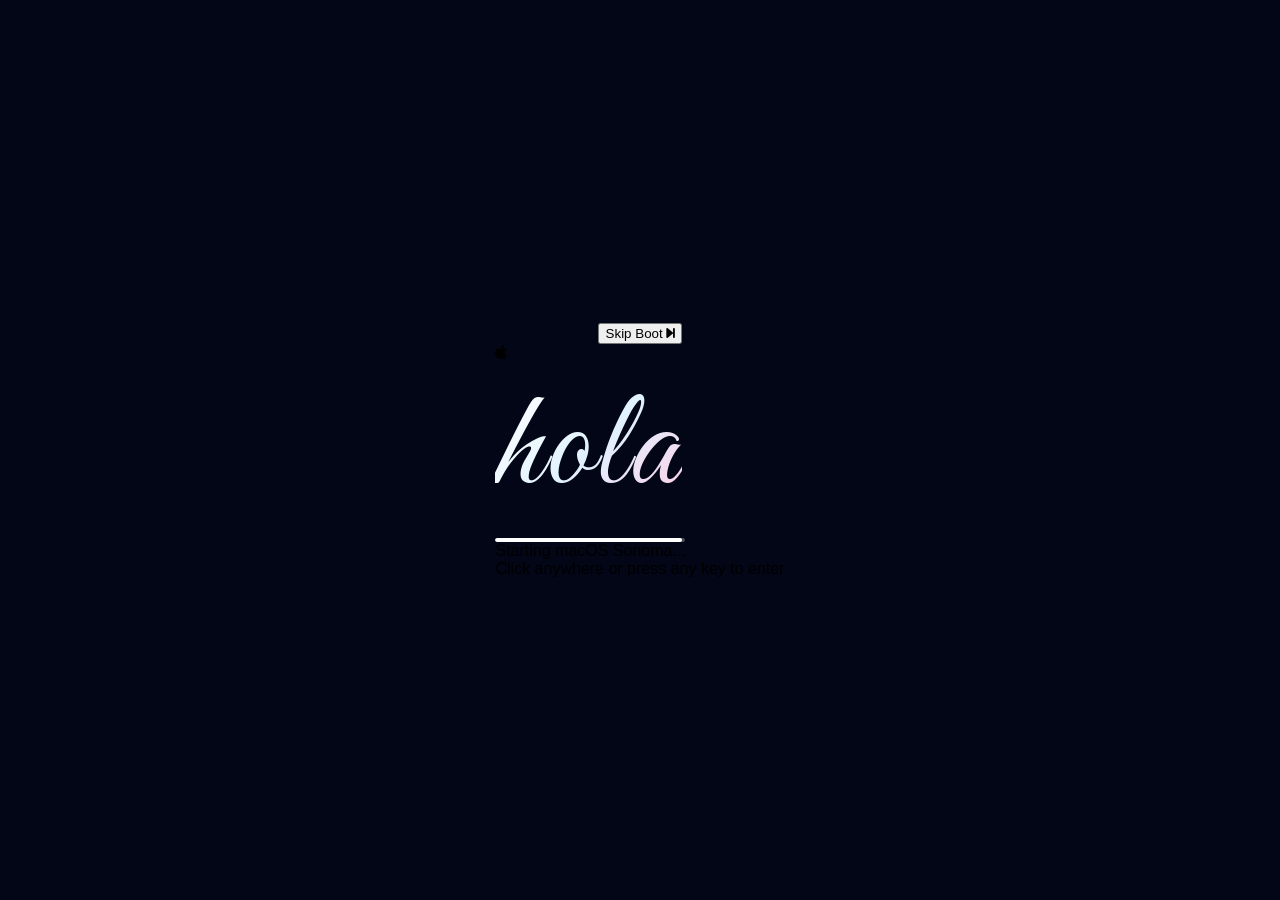
==== Apple_Web_Os.html @ 3bf28794 "Half Work Done" ====
<!DOCTYPE html>

<html lang="en"><head>
<meta charset="utf-8"/>
<meta content="width=device-width, initial-scale=1" name="viewport"/>
<title>macOS Sonoma Desktop</title>
<script src="https://cdn.tailwindcss.com?plugins=forms,container-queries"></script>
<link href="https://cdnjs.cloudflare.com/ajax/libs/font-awesome/6.4.0/css/all.min.css" rel="stylesheet"/>
<style>
    @import url('https://fonts.googleapis.com/css2?family=Dancing+Script:wght@700&family=Great+Vibes&family=Playball&family=SF+Pro+Display:wght@200;300;400;500;600;700&family=JetBrains+Mono:wght@400;500;600&display=swap');

    :root {
      --font-system: -apple-system, BlinkMacSystemFont, "SF Pro Display", "SF Pro Text", "Helvetica Neue", sans-serif;
    }

    * {
      box-sizing: border-box;
      user-select: none;
      -webkit-user-select: none;
    }

    body {
      margin: 0;
      padding: 0;
      width: 100vw;
      height: 100vh;
      overflow: hidden;
      font-family: var(--font-system);
      position: relative;
      background-color: #1a4d2e;
    }

    /* Sonoma Vibrant Wallpaper Background */
    .wallpaper {
      position: absolute;
      inset: 0;
      background: radial-gradient(circle at 75% 20%, #7b88fa 0%, transparent 45%),
                  radial-gradient(circle at 35% 35%, #f43f5e 0%, transparent 45%),
                  radial-gradient(circle at 20% 70%, #84cc16 0%, transparent 55%),
                  radial-gradient(circle at 60% 80%, #15803d 0%, transparent 50%),
                  radial-gradient(circle at 80% 50%, #38bdf8 0%, transparent 40%),
                  linear-gradient(135deg, #22c55e 0%, #166534 50%, #0f172a 100%);
      background-size: 150% 150%;
      animation: ambientFlow 25s ease infinite alternate;
      z-index: 0;
    }

    .wallpaper-mesh {
      position: absolute;
      inset: 0;
      background: radial-gradient(ellipse at 30% 90%, rgba(34, 197, 94, 0.7) 0%, transparent 60%),
                  radial-gradient(ellipse at 70% 85%, rgba(21, 128, 61, 0.9) 0%, transparent 60%),
                  radial-gradient(ellipse at 50% 40%, rgba(244, 63, 94, 0.45) 0%, transparent 50%),
                  radial-gradient(ellipse at 80% 25%, rgba(99, 102, 241, 0.6) 0%, transparent 50%);
      filter: blur(40px);
      z-index: 1;
    }

    @keyframes ambientFlow {
      0% { background-position: 0% 0%; }
      50% { background-position: 50% 100%; }
      100% { background-position: 100% 50%; }
    }

    /* ==========================================================================
       BOOT SEQUENCE & HELLO SCREEN
       ========================================================================== */
    .boot-overlay {
      position: fixed;
      inset: 0;
      z-index: 99999;
      display: flex;
      flex-direction: column;
      align-items: center;
      justify-content: center;
      background: #020617;
      transition: opacity 1.2s cubic-bezier(0.16, 1, 0.3, 1), transform 1.2s cubic-bezier(0.16, 1, 0.3, 1), filter 1.2s ease;
    }

    .boot-overlay.fade-out {
      opacity: 0;
      transform: scale(1.08);
      filter: blur(20px);
      pointer-events: none;
    }

    /* Cursive Hello Calligraphy */
    .cursive-hello {
      font-family: 'Great Vibes', 'Dancing Script', cursive;
      font-size: clamp(4.5rem, 11vw, 9rem);
      letter-spacing: 0.02em;
      background: linear-gradient(135deg, #ffffff 10%, #e0f2fe 50%, #fbcfe8 90%);
      -webkit-background-clip: text;
      -webkit-text-fill-color: transparent;
      filter: drop-shadow(0 15px 35px rgba(0,0,0,0.55)) drop-shadow(0 0 45px rgba(255,255,255,0.45));
      opacity: 0;
      transform: scale(0.92) translateY(10px);
      animation: helloDrawIn 1.1s cubic-bezier(0.16, 1, 0.3, 1) forwards;
      display: inline-block;
      user-select: none;
    }

    @keyframes helloDrawIn {
      0% {
        opacity: 0;
        transform: scale(0.88) translateY(24px);
        filter: blur(12px) drop-shadow(0 0 10px rgba(255,255,255,0.2));
      }
      100% {
        opacity: 1;
        transform: scale(1) translateY(0);
        filter: blur(0px) drop-shadow(0 15px 35px rgba(0,0,0,0.55)) drop-shadow(0 0 35px rgba(255,255,255,0.35));
      }
    }

    .hello-fade-cycle {
      animation: helloChange 0.6s cubic-bezier(0.16, 1, 0.3, 1) forwards;
    }

    @keyframes helloChange {
      0% { opacity: 0; transform: translateY(12px) scale(0.95); filter: blur(6px); }
      100% { opacity: 1; transform: translateY(0) scale(1); filter: blur(0); }
    }

    /* Boot Progress Indicator */
    .boot-progress-track {
      width: 190px;
      height: 4px;
      background: rgba(255, 255, 255, 0.2);
      border-radius: 9999px;
      overflow: hidden;
      position: relative;
    }

    .boot-progress-bar {
      height: 100%;
      width: 0%;
      background: #ffffff;
      border-radius: 9999px;
      box-shadow: 0 0 10px rgba(255,255,255,0.8);
      transition: width 0.25s linear;
    }

    /* ==========================================================================
       macOS SONOMA LOCK SCREEN
       ========================================================================== */
    .lockscreen-overlay {
      position: fixed;
      inset: 0;
      z-index: 90000;
      display: flex;
      flex-direction: column;
      align-items: center;
      justify-content: space-between;
      padding: 5vh 2rem 4vh 2rem;
      backdrop-filter: blur(28px) saturate(160%);
      -webkit-backdrop-filter: blur(28px) saturate(160%);
      background: rgba(10, 15, 25, 0.35);
      transition: opacity 0.8s cubic-bezier(0.16, 1, 0.3, 1), transform 0.85s cubic-bezier(0.16, 1, 0.3, 1), filter 0.8s ease;
    }

    .lockscreen-overlay.unlocked {
      opacity: 0;
      transform: scale(1.12);
      filter: blur(30px);
      pointer-events: none;
    }

    .lock-time {
      font-size: clamp(4.5rem, 9vw, 8rem);
      font-weight: 200;
      line-height: 1;
      letter-spacing: -0.04em;
      color: rgba(255, 255, 255, 0.98);
      text-shadow: 0 8px 30px rgba(0, 0, 0, 0.35);
    }

    .lock-date {
      font-size: clamp(1rem, 2vw, 1.4rem);
      font-weight: 500;
      color: rgba(255, 255, 255, 0.9);
      letter-spacing: -0.01em;
      text-shadow: 0 4px 18px rgba(0, 0, 0, 0.4);
      margin-top: 0.25rem;
    }

    .lock-avatar-ring {
      width: 88px;
      height: 88px;
      border-radius: 50%;
      padding: 3px;
      background: linear-gradient(135deg, rgba(255,255,255,0.7), rgba(255,255,255,0.1));
      box-shadow: 0 16px 36px rgba(0,0,0,0.45);
    }

    .lock-input-box {
      background: rgba(255, 255, 255, 0.22);
      border: 1px solid rgba(255, 255, 255, 0.35);
      backdrop-filter: blur(20px);
      -webkit-backdrop-filter: blur(20px);
      box-shadow: inset 0 1px 1px rgba(255,255,255,0.3), 0 10px 25px rgba(0,0,0,0.25);
    }

    @keyframes lockShake {
      0%, 100% { transform: translateX(0); }
      20%, 60% { transform: translateX(-10px); }
      40%, 80% { transform: translateX(10px); }
    }
    .shake-animation {
      animation: lockShake 0.45s ease-in-out;
    }

    /* Menu Bar */
    .menubar {
      position: absolute;
      top: 0;
      left: 0;
      right: 0;
      height: 28px;
      background: rgba(255, 255, 255, 0.15);
      backdrop-filter: blur(25px) saturate(180%);
      -webkit-backdrop-filter: blur(25px) saturate(180%);
      border-bottom: 0.5px solid rgba(255, 255, 255, 0.2);
      display: flex;
      align-items: center;
      justify-content: space-between;
      padding: 0 14px;
      font-size: 13px;
      font-weight: 500;
      color: rgba(255, 255, 255, 0.95);
      text-shadow: 0 1px 2px rgba(0, 0, 0, 0.35);
      z-index: 1000;
    }

    .menu-item {
      padding: 2px 8px;
      border-radius: 4px;
      cursor: default;
      transition: background 0.15s ease;
      position: relative;
    }

    .menu-item:hover, .menu-item.active {
      background: rgba(255, 255, 255, 0.25);
    }

    /* Apple Dropdown Menus */
    .mac-menu-dropdown {
      position: absolute;
      top: 28px;
      left: 0;
      min-width: 220px;
      background: rgba(45, 52, 60, 0.85);
      backdrop-filter: blur(40px) saturate(210%);
      -webkit-backdrop-filter: blur(40px) saturate(210%);
      border: 0.5px solid rgba(255, 255, 255, 0.22);
      box-shadow: 0 18px 38px rgba(0, 0, 0, 0.45), 0 0 0 1px rgba(0, 0, 0, 0.2);
      border-radius: 8px;
      padding: 5px;
      z-index: 1100;
      color: #fff;
      display: none;
      animation: menuFade 0.15s cubic-bezier(0.16, 1, 0.3, 1);
    }

    @keyframes menuFade {
      from { opacity: 0; transform: translateY(-4px); }
      to { opacity: 1; transform: translateY(0); }
    }

    .menu-row {
      display: flex;
      align-items: center;
      justify-content: space-between;
      padding: 4px 10px;
      border-radius: 5px;
      font-size: 13px;
      cursor: default;
      color: rgba(255, 255, 255, 0.92);
      font-weight: 400;
      transition: background 0.1s ease;
    }

    .menu-row:hover {
      background: #007aff;
      color: #ffffff;
    }

    .menu-row.disabled {
      color: rgba(255, 255, 255, 0.35);
      pointer-events: none;
    }

    .menu-separator {
      height: 1px;
      background: rgba(255, 255, 255, 0.12);
      margin: 4px 6px;
    }

    .menu-shortcut {
      font-size: 11.5px;
      opacity: 0.65;
      letter-spacing: 0.5px;
    }

    /* Popover Panels (Wi-Fi, Control Center) */
    .mac-popover {
      position: absolute;
      top: 34px;
      right: 12px;
      background: rgba(36, 42, 50, 0.88);
      backdrop-filter: blur(45px) saturate(220%);
      -webkit-backdrop-filter: blur(45px) saturate(220%);
      border: 0.5px solid rgba(255, 255, 255, 0.25);
      border-radius: 14px;
      box-shadow: 0 24px 50px rgba(0, 0, 0, 0.5), 0 0 0 1px rgba(0, 0, 0, 0.2);
      z-index: 1100;
      display: none;
      animation: popoverDrop 0.18s cubic-bezier(0.16, 1, 0.3, 1);
    }

    @keyframes popoverDrop {
      from { opacity: 0; transform: translateY(-8px) scale(0.98); }
      to { opacity: 1; transform: translateY(0) scale(1); }
    }

    /* Wi-Fi Pulse wave */
    @keyframes wifiWave {
      0% { opacity: 0.3; }
      50% { opacity: 1; }
      100% { opacity: 0.3; }
    }
    .wifi-anim-pulse {
      animation: wifiWave 1.6s ease-in-out infinite;
    }

    /* ==========================================================================
       PHYSICS DOCK & MAGNIFICATION
       ========================================================================== */
    .dock-container {
      position: absolute;
      bottom: 12px;
      left: 50%;
      transform: translateX(-50%);
      z-index: 900;
      display: flex;
      align-items: flex-end;
    }

    .dock {
      display: flex;
      align-items: flex-end;
      gap: 10px;
      padding: 8px 12px;
      background: rgba(255, 255, 255, 0.22);
      backdrop-filter: blur(35px) saturate(200%);
      -webkit-backdrop-filter: blur(35px) saturate(200%);
      border: 1px solid rgba(255, 255, 255, 0.35);
      border-radius: 22px;
      box-shadow: 0 20px 45px rgba(0, 0, 0, 0.35),
                  inset 0 0.5px 0.5px rgba(255, 255, 255, 0.6);
      transition: padding 0.2s cubic-bezier(0.2, 0.8, 0.2, 1);
    }

    .dock-divider {
      width: 1px;
      height: 44px;
      background: rgba(255, 255, 255, 0.25);
      margin: 0 4px;
      align-self: center;
      transition: height 0.15s ease;
    }

    .dock-item {
      position: relative;
      width: 50px;
      height: 50px;
      border-radius: 12px;
      cursor: pointer;
      display: flex;
      flex-direction: column;
      align-items: center;
      justify-content: center;
      transform-origin: bottom center;
      will-change: transform, width, height;
      transition: transform 0.14s cubic-bezier(0.25, 1, 0.5, 1), margin 0.14s cubic-bezier(0.25, 1, 0.5, 1);
    }

    .dock-icon {
      width: 100%;
      height: 100%;
      border-radius: 13px;
      display: flex;
      align-items: center;
      justify-content: center;
      box-shadow: 0 6px 16px rgba(0, 0, 0, 0.24);
      font-size: 24px;
      color: white;
      position: relative;
      overflow: hidden;
      pointer-events: none;
    }

    .dock-dot {
      position: absolute;
      bottom: -6px;
      left: 50%;
      transform: translateX(-50%);
      width: 4px;
      height: 4px;
      border-radius: 50%;
      background: rgba(255, 255, 255, 0.95);
      box-shadow: 0 0 4px rgba(255,255,255,0.8);
      transition: opacity 0.2s ease, transform 0.2s ease;
    }

    /* Floating Tooltip Pill */
    .dock-tooltip {
      position: absolute;
      top: -38px;
      left: 50%;
      transform: translateX(-50%) translateY(4px);
      background: rgba(25, 28, 34, 0.88);
      backdrop-filter: blur(14px);
      -webkit-backdrop-filter: blur(14px);
      border: 0.5px solid rgba(255, 255, 255, 0.22);
      color: rgba(255, 255, 255, 0.95);
      font-size: 11.5px;
      font-weight: 500;
      padding: 4px 10px;
      border-radius: 8px;
      white-space: nowrap;
      pointer-events: none;
      opacity: 0;
      transition: opacity 0.16s cubic-bezier(0.16, 1, 0.3, 1), transform 0.16s cubic-bezier(0.16, 1, 0.3, 1);
      box-shadow: 0 8px 18px rgba(0,0,0,0.35);
      z-index: 1000;
    }

    .dock-tooltip::after {
      content: '';
      position: absolute;
      bottom: -4px;
      left: 50%;
      transform: translateX(-50%) rotate(45deg);
      width: 7px;
      height: 7px;
      background: rgba(25, 28, 34, 0.88);
      border-right: 0.5px solid rgba(255, 255, 255, 0.22);
      border-bottom: 0.5px solid rgba(255, 255, 255, 0.22);
    }

    .dock-item:hover .dock-tooltip {
      opacity: 1;
      transform: translateX(-50%) translateY(0);
    }

    /* App bouncing on dock click */
    @keyframes dockBounce {
      0%, 100% { transform: translateY(0); }
      50% { transform: translateY(-24px); }
    }
    .bouncing {
      animation: dockBounce 0.6s cubic-bezier(0.28, 0.84, 0.42, 1) infinite !important;
    }

    /* ==========================================================================
       LIFECYCLE ANIMATED macOS WINDOWS
       ========================================================================== */
    .mac-window {
      position: absolute;
      border-radius: 12px;
      overflow: hidden;
      box-shadow: 0 25px 50px -12px rgba(0, 0, 0, 0.55),
                  0 0 0 1px rgba(255, 255, 255, 0.15);
      backdrop-filter: blur(35px) saturate(190%);
      -webkit-backdrop-filter: blur(35px) saturate(190%);
      z-index: 10;
      transform-origin: center center;
      transition: transform 0.32s cubic-bezier(0.16, 1, 0.3, 1),
                  opacity 0.25s cubic-bezier(0.16, 1, 0.3, 1),
                  top 0.35s cubic-bezier(0.16, 1, 0.3, 1),
                  left 0.35s cubic-bezier(0.16, 1, 0.3, 1),
                  width 0.35s cubic-bezier(0.16, 1, 0.3, 1),
                  height 0.35s cubic-bezier(0.16, 1, 0.3, 1),
                  border-radius 0.3s ease,
                  box-shadow 0.2s ease;
    }

    .mac-window.active-window {
      box-shadow: 0 32px 70px -8px rgba(0, 0, 0, 0.72),
                  0 0 0 1px rgba(255, 255, 255, 0.26);
      z-index: 50;
    }

    /* Window lifecycle state classes */
    .win-opening {
      animation: winOpenScale 0.34s cubic-bezier(0.16, 1, 0.3, 1) forwards;
    }

    @keyframes winOpenScale {
      0% {
        opacity: 0;
        transform: scale(0.85) translateY(18px);
      }
      100% {
        opacity: 1;
        transform: scale(1) translateY(0);
      }
    }

    .win-closing {
      animation: winCloseSnap 0.22s cubic-bezier(0.4, 0, 0.2, 1) forwards;
    }

    @keyframes winCloseSnap {
      0% {
        opacity: 1;
        transform: scale(1);
      }
      100% {
        opacity: 0;
        transform: scale(0.88) translateY(12px);
      }
    }

    /* Genie / scale minimize transition */
    .win-minimizing {
      pointer-events: none;
      transition: transform 0.4s cubic-bezier(0.2, 0.9, 0.2, 1), opacity 0.35s ease !important;
      transform: translateY(280px) scale(0.08) !important;
      opacity: 0 !important;
    }

    .win-unminimizing {
      animation: winUnminimize 0.38s cubic-bezier(0.16, 1, 0.3, 1) forwards;
    }

    @keyframes winUnminimize {
      0% {
        opacity: 0;
        transform: translateY(180px) scale(0.4);
      }
      100% {
        opacity: 1;
        transform: translateY(0) scale(1);
      }
    }

    .window-header {
      height: 38px;
      background: rgba(36, 41, 46, 0.78);
      backdrop-filter: blur(20px);
      display: flex;
      align-items: center;
      padding: 0 14px;
      position: relative;
      cursor: move;
      border-bottom: 1px solid rgba(255, 255, 255, 0.08);
    }

    .window-controls {
      display: flex;
      gap: 7px;
      z-index: 2;
    }

    .win-btn {
      width: 12px;
      height: 12px;
      border-radius: 50%;
      display: flex;
      align-items: center;
      justify-content: center;
      font-size: 8px;
      color: rgba(0, 0, 0, 0.6);
      cursor: pointer;
      transition: transform 0.12s ease;
    }

    .win-btn:active {
      transform: scale(0.9);
    }

    .win-close { background: #ff5f56; border: 0.5px solid #e0443e; }
    .win-min { background: #ffbd2e; border: 0.5px solid #dea123; }
    .win-max { background: #27c93f; border: 0.5px solid #1aab29; }

    .win-title {
      position: absolute;
      inset: 0;
      display: flex;
      align-items: center;
      justify-content: center;
      font-size: 13px;
      font-weight: 500;
      color: rgba(255, 255, 255, 0.85);
      pointer-events: none;
    }

    /* Terminal Body */
    .terminal-body {
      background: rgba(18, 20, 24, 0.94);
      font-family: 'JetBrains Mono', monospace;
      color: #38bdf8;
      padding: 16px;
      height: calc(100% - 38px);
      overflow-y: auto;
      font-size: 13px;
      line-height: 1.5;
    }

    /* Finder Specific Styling */
    .finder-sidebar-item {
      display: flex;
      align-items: center;
      gap: 8px;
      padding: 5px 8px;
      border-radius: 6px;
      font-size: 12.5px;
      color: rgba(255, 255, 255, 0.8);
      cursor: pointer;
      transition: all 0.12s ease;
    }
    .finder-sidebar-item:hover {
      background: rgba(255, 255, 255, 0.1);
      color: #fff;
    }
    .finder-sidebar-item.active {
      background: rgba(0, 122, 255, 0.85);
      color: #ffffff;
      font-weight: 500;
    }

    .finder-file-item {
      display: flex;
      flex-direction: column;
      align-items: center;
      justify-content: center;
      padding: 10px 8px;
      border-radius: 8px;
      cursor: pointer;
      text-align: center;
      transition: background 0.15s ease;
    }
    .finder-file-item:hover {
      background: rgba(255, 255, 255, 0.08);
    }
    .finder-file-item.selected {
      background: rgba(0, 122, 255, 0.4);
      border: 1px solid rgba(0, 122, 255, 0.7);
    }

    /* Spotlight Search Overlay */
    .spotlight-backdrop {
      position: fixed;
      inset: 0;
      background: rgba(0, 0, 0, 0.28);
      backdrop-filter: blur(10px);
      -webkit-backdrop-filter: blur(10px);
      z-index: 1200;
      display: none;
      align-items: flex-start;
      justify-content: center;
      padding-top: 14vh;
    }

    .spotlight-window {
      width: 620px;
      background: rgba(30, 36, 44, 0.9);
      backdrop-filter: blur(40px) saturate(200%);
      -webkit-backdrop-filter: blur(40px) saturate(200%);
      border: 0.5px solid rgba(255, 255, 255, 0.25);
      border-radius: 14px;
      box-shadow: 0 35px 70px rgba(0, 0, 0, 0.65), 0 0 0 1px rgba(255, 255, 255, 0.15);
      overflow: hidden;
      animation: spotIn 0.18s cubic-bezier(0.16, 1, 0.3, 1);
    }

    @keyframes spotIn {
      from { opacity: 0; transform: translateY(-12px) scale(0.98); }
      to { opacity: 1; transform: translateY(0) scale(1); }
    }

    /* Custom App Icons Styling */
    .icon-finder { background: linear-gradient(180deg, #51a6f8 0%, #157bfb 100%); }
    .icon-launchpad { background: linear-gradient(180deg, #5c6270 0%, #2f343f 100%); }
    .icon-safari { background: linear-gradient(180deg, #ffffff 0%, #d8e5f8 100%); color: #007aff; }
    .icon-messages { background: linear-gradient(180deg, #5fe371 0%, #34c759 100%); }
    .icon-mail { background: linear-gradient(180deg, #44a4f8 0%, #107df9 100%); }
    .icon-maps { background: linear-gradient(180deg, #fffae0 0%, #cadbf7 100%); color: #22c55e; }
    .icon-photos { background: radial-gradient(circle, #ffe169, #ff5c77, #aa5eff); }
    .icon-facetime { background: linear-gradient(180deg, #4ed366 0%, #28b849 100%); }
    .icon-calendar { background: white; color: #ff3b30; }
    .icon-notes { background: linear-gradient(180deg, #fff7c2 0%, #fbd550 100%); color: #856404; }
    .icon-terminal { background: linear-gradient(180deg, #2b2b2b 0%, #141414 100%); border: 1px solid #444; }
    .icon-music { background: linear-gradient(180deg, #fc5b75 0%, #ea2649 100%); }
    .icon-settings { background: linear-gradient(180deg, #8a8d91 0%, #5d6166 100%); }
    .icon-trash { background: rgba(255, 255, 255, 0.4); backdrop-filter: blur(10px); color: #333; }
  </style>
</head>
<body onclick="closeAllDropdowns(event)">
<!-- ========================================================================
     APPLE "HELLO" CURSIVE BOOT SCREEN
     ======================================================================== -->
<div class="boot-overlay" id="bootScreen" onclick="progressBootImmediately()">
<!-- Mesh backdrop inside boot screen -->
<div class="absolute inset-0 bg-gradient-to-tr from-emerald-950 via-slate-950 to-blue-950 opacity-90"></div>
<div class="absolute inset-0 bg-[radial-gradient(circle_at_center,rgba(56,189,248,0.15),transparent_70%)]"></div>
<!-- Top Skip Boot action button -->
<button class="absolute top-8 right-8 z-20 px-3.5 py-1.5 rounded-full bg-white/10 hover:bg-white/20 backdrop-blur-md text-white/80 hover:text-white text-xs font-medium border border-white/15 transition flex items-center gap-1.5" onclick="skipBootSequence(event)">
<span>Skip Boot</span>
<i class="fa-solid fa-forward-step text-[11px]"></i>
</button>
<div class="relative z-10 flex flex-col items-center justify-center text-center px-6 max-w-xl">
<!-- Apple Logo -->
<div class="text-white/90 text-4xl mb-4 transition-transform hover:scale-105 duration-300">
<i class="fa-brands fa-apple"></i>
</div>
<!-- Animated Multilingual Cursive Hello Text -->
<div class="h-36 flex items-center justify-center">
<span class="cursive-hello" id="cursiveGreeting">hello</span>
</div>
<!-- Boot Progress Indicator -->
<div class="mt-8 flex flex-col items-center">
<div class="boot-progress-track mb-3">
<div class="boot-progress-bar" id="bootProgressBar"></div>
</div>
<div class="text-white/40 text-xs font-mono tracking-widest uppercase flex items-center gap-1.5" id="bootStatusText">
<span class="inline-block w-1.5 h-1.5 rounded-full bg-emerald-400 animate-pulse"></span>
        Starting macOS Sonoma...
      </div>
<div class="text-white/30 text-[11px] mt-2 tracking-tight">Click anywhere or press any key to enter</div>
</div>
</div>
</div>
<!-- ========================================================================
     AUTHENTIC macOS SONOMA LOCK & LOGIN SCREEN
     ======================================================================== -->
<div class="lockscreen-overlay" id="lockScreen" onclick="focusLockInput()">
<!-- Top Lock Screen Clock -->
<div class="flex flex-col items-center mt-6">
<div class="lock-time" id="lockClock">9:41</div>
<div class="lock-date" id="lockDate">Tuesday, September 12</div>
</div>
<!-- Center User Login Avatar & Password Box -->
<div class="flex flex-col items-center mb-8" onclick="event.stopPropagation()">
<div class="lock-avatar-ring mb-3.5 relative group cursor-pointer" onclick="shakeLockScreen()">
<img alt="User Avatar" class="w-full h-full rounded-full object-cover shadow-inner" src="https://lh3.googleusercontent.com/aida-public/[base64]"/>
<div class="absolute inset-0 rounded-full bg-black/10 group-hover:bg-transparent transition"></div>
</div>
<h1 class="text-white font-medium text-lg tracking-tight mb-3 drop-shadow-md">Pamarthi Avinash</h1>
<!-- Password input pill -->
<div class="lock-input-box relative flex items-center rounded-full px-3 py-1.5 w-56 transition-all duration-200" id="lockInputContainer">
<input autocomplete="off" class="bg-transparent text-white text-xs font-medium placeholder-white/50 border-none outline-none focus:ring-0 w-full pl-1 caret-white" id="lockPasswordInput" onkeydown="handleLockInputKey(event)" placeholder="Enter Password" type="password"/>
<button aria-label="Unlock macOS" class="w-6 h-6 rounded-full bg-white/30 hover:bg-white/50 active:scale-95 flex items-center justify-center text-white transition ml-1" id="unlockButton" onclick="attemptUnlock()">
<i class="fa-solid fa-arrow-right text-[10px]"></i>
</button>
</div>
<p class="text-white/40 text-[11px] mt-2 font-normal">Press Return or click arrow to log in</p>
</div>
<!-- Bottom Quick Actions: Sleep, Restart, Shut Down -->
<div class="flex items-center gap-10 pb-4 text-white/70 text-xs">
<div class="flex flex-col items-center gap-1 cursor-pointer hover:text-white transition group" onclick="sleepMac()">
<div class="w-9 h-9 rounded-full bg-black/25 group-hover:bg-black/40 flex items-center justify-center text-sm border border-white/10">
<i class="fa-solid fa-moon"></i>
</div>
<span class="text-[11px]">Sleep</span>
</div>
<div class="flex flex-col items-center gap-1 cursor-pointer hover:text-white transition group" onclick="rebootSequence()">
<div class="w-9 h-9 rounded-full bg-black/25 group-hover:bg-black/40 flex items-center justify-center text-sm border border-white/10">
<i class="fa-solid fa-rotate-right"></i>
</div>
<span class="text-[11px]">Restart</span>
</div>
<div class="flex flex-col items-center gap-1 cursor-pointer hover:text-white transition group" onclick="shutdownMac()">
<div class="w-9 h-9 rounded-full bg-black/25 group-hover:bg-black/40 flex items-center justify-center text-sm border border-white/10">
<i class="fa-solid fa-power-off"></i>
</div>
<span class="text-[11px]">Shut Down</span>
</div>
</div>
</div>
<!-- Animated Dynamic Sonoma Wallpaper -->
<div class="wallpaper"></div>
<div class="wallpaper-mesh"></div>
<!-- Top macOS Menu Bar -->
<header class="menubar" id="topMenuBar">
<div class="flex items-center gap-0.5 relative">
<!-- Apple Menu -->
<div class="menu-item text-white text-[14px] font-semibold px-2" onclick="toggleMenu(event, 'appleDropdown')">
<i class="fa-brands fa-apple"></i>
<!-- Dropdown -->
<div class="mac-menu-dropdown" id="appleDropdown">
<div class="menu-row" onclick="openAboutModal(event)">
<span>About This Mac</span>
</div>
<div class="menu-separator"></div>
<div class="menu-row">
<span>System Settings...</span>
<span class="menu-shortcut">⌘,</span>
</div>
<div class="menu-row">
<span>App Store...</span>
<span class="menu-shortcut">5 updates</span>
</div>
<div class="menu-separator"></div>
<div class="menu-row">
<span>Recent Items</span>
<span class="menu-shortcut">▶</span>
</div>
<div class="menu-separator"></div>
<div class="menu-row">
<span>Force Quit Finder</span>
<span class="menu-shortcut">⌥⌘⎋</span>
</div>
<div class="menu-separator"></div>
<div class="menu-row" onclick="sleepMac()">
<span>Sleep</span>
</div>
<div class="menu-row" onclick="rebootSequence()">
<span>Restart...</span>
</div>
<div class="menu-row" onclick="shutdownMac()">
<span>Shut Down...</span>
</div>
<div class="menu-separator"></div>
<div class="menu-row" onclick="lockDesktop()">
<span>Lock Screen</span>
<span class="menu-shortcut">^⌘Q</span>
</div>
</div>
</div>
<!-- App Name (Finder) -->
<div class="menu-item font-semibold" onclick="toggleMenu(event, 'finderDropdown')">
<span id="activeAppName">Finder</span>
<!-- Finder Menu -->
<div class="mac-menu-dropdown" id="finderDropdown">
<div class="menu-row" onclick="openAboutModal(event)">
<span>About Finder</span>
</div>
<div class="menu-separator"></div>
<div class="menu-row" onclick="openFinderWindow(event)">
<span>Open Finder Window</span>
<span class="menu-shortcut">⌘N</span>
</div>
<div class="menu-row">
<span>Settings...</span>
<span class="menu-shortcut">⌘,</span>
</div>
<div class="menu-separator"></div>
<div class="menu-row">
<span>Empty Trash...</span>
<span class="menu-shortcut">⇧⌘⌫</span>
</div>
<div class="menu-separator"></div>
<div class="menu-row">
<span>Hide Finder</span>
<span class="menu-shortcut">⌘H</span>
</div>
<div class="menu-row">
<span>Hide Others</span>
<span class="menu-shortcut">⌥⌘H</span>
</div>
</div>
</div>
<!-- File -->
<div class="menu-item" onclick="toggleMenu(event, 'fileDropdown')">
        File
        <div class="mac-menu-dropdown" id="fileDropdown">
<div class="menu-row" onclick="openFinderWindow(event)">
<span>New Finder Window</span>
<span class="menu-shortcut">⌘N</span>
</div>
<div class="menu-row" onclick="createBrowserFile('folder')">
<span>New Folder</span>
<span class="menu-shortcut">⇧⌘N</span>
</div>
<div class="menu-row">
<span>New Smart Folder</span>
<span class="menu-shortcut">⌥⌘N</span>
</div>
<div class="menu-row">
<span>New Tab</span>
<span class="menu-shortcut">⌘T</span>
</div>
<div class="menu-row">
<span>Open</span>
<span class="menu-shortcut">⌘O</span>
</div>
<div class="menu-separator"></div>
<div class="menu-row disabled">
<span>Close Window</span>
<span class="menu-shortcut">⌘W</span>
</div>
<div class="menu-row">
<span>Get Info</span>
<span class="menu-shortcut">⌘I</span>
</div>
</div>
</div>
<!-- Edit -->
<div class="menu-item" onclick="toggleMenu(event, 'editDropdown')">
        Edit
        <div class="mac-menu-dropdown" id="editDropdown">
<div class="menu-row disabled">
<span>Undo</span>
<span class="menu-shortcut">⌘Z</span>
</div>
<div class="menu-row disabled">
<span>Redo</span>
<span class="menu-shortcut">⇧⌘Z</span>
</div>
<div class="menu-separator"></div>
<div class="menu-row">
<span>Cut</span>
<span class="menu-shortcut">⌘X</span>
</div>
<div class="menu-row">
<span>Copy</span>
<span class="menu-shortcut">⌘C</span>
</div>
<div class="menu-row">
<span>Paste</span>
<span class="menu-shortcut">⌘V</span>
</div>
<div class="menu-row">
<span>Select All</span>
<span class="menu-shortcut">⌘A</span>
</div>
</div>
</div>
<!-- View -->
<div class="menu-item" onclick="toggleMenu(event, 'viewDropdown')">
        View
        <div class="mac-menu-dropdown" id="viewDropdown">
<div class="menu-row" onclick="setFinderView('icons')">
<span>as Icons</span>
<span class="menu-shortcut">⌘1</span>
</div>
<div class="menu-row" onclick="setFinderView('list')">
<span>as List</span>
<span class="menu-shortcut">⌘2</span>
</div>
<div class="menu-row">
<span>as Columns</span>
<span class="menu-shortcut">⌘3</span>
</div>
<div class="menu-row">
<span>as Gallery</span>
<span class="menu-shortcut">⌘4</span>
</div>
<div class="menu-separator"></div>
<div class="menu-row">
<span>Show Path Bar</span>
</div>
<div class="menu-row">
<span>Show Status Bar</span>
</div>
<div class="menu-separator"></div>
<div class="menu-row" onclick="toggleWallpaperHue()">
<span>Switch Wallpaper Hue</span>
<span class="menu-shortcut">^H</span>
</div>
</div>
</div>
<!-- Go -->
<div class="menu-item" onclick="toggleMenu(event, 'goDropdown')">
        Go
        <div class="mac-menu-dropdown" id="goDropdown">
<div class="menu-row" onclick="navigateFinderCategory('recents')">
<span>Recents</span>
<span class="menu-shortcut">⇧⌘F</span>
</div>
<div class="menu-row" onclick="navigateFinderCategory('documents')">
<span>Documents</span>
<span class="menu-shortcut">⇧⌘O</span>
</div>
<div class="menu-row" onclick="navigateFinderCategory('desktop')">
<span>Desktop</span>
<span class="menu-shortcut">⇧⌘D</span>
</div>
<div class="menu-row" onclick="navigateFinderCategory('downloads')">
<span>Downloads</span>
<span class="menu-shortcut">⌥⌘L</span>
</div>
<div class="menu-row" onclick="navigateFinderCategory('applications')">
<span>Applications</span>
<span class="menu-shortcut">⇧⌘A</span>
</div>
<div class="menu-row" onclick="navigateFinderCategory('airdrop')">
<span>AirDrop</span>
<span class="menu-shortcut">⇧⌘R</span>
</div>
<div class="menu-separator"></div>
<div class="menu-row" onclick="toggleApp('terminalWindow')">
<span>Utilities (Terminal)</span>
<span class="menu-shortcut">⇧⌘U</span>
</div>
</div>
</div>
<!-- Window -->
<div class="menu-item" onclick="toggleMenu(event, 'windowDropdown')">
        Window
        <div class="mac-menu-dropdown" id="windowDropdown">
<div class="menu-row" onclick="minimizeActiveWindow()">
<span>Minimize</span>
<span class="menu-shortcut">⌘M</span>
</div>
<div class="menu-row" onclick="maximizeActiveWindow()">
<span>Zoom</span>
</div>
<div class="menu-separator"></div>
<div class="menu-row" onclick="bringToFront('finderExplorerWindow')">
<span>Finder — Explorer</span>
</div>
<div class="menu-row" onclick="bringToFront('terminalWindow')">
<span>Terminal — zsh</span>
</div>
</div>
</div>
<!-- Help -->
<div class="menu-item" onclick="toggleMenu(event, 'helpDropdown')">
        Help
        <div class="mac-menu-dropdown" id="helpDropdown">
<div class="px-2 py-1.5">
<input class="w-full bg-white/10 border border-white/20 rounded px-2 py-1 text-xs outline-none text-white placeholder-white/50" placeholder="Search Help" type="text"/>
</div>
<div class="menu-separator"></div>
<div class="menu-row" onclick="showHelpInTerminal()">
<span>macOS Help Guide</span>
</div>
</div>
</div>
</div>
<!-- Right Menu Bar Status Icons -->
<div class="flex items-center gap-3">
<!-- Battery Status -->
<div class="flex items-center gap-1.5 cursor-pointer menu-item py-1" title="Battery: 94% (Power Adapter)">
<i class="fa-solid fa-battery-three-quarters text-[13px] text-white/90"></i>
<span class="text-[11px] font-medium hidden sm:inline">94%</span>
</div>
<!-- Wi-Fi Status with Animation & Popover Toggle -->
<div class="flex items-center gap-2 cursor-pointer menu-item py-1" id="wifiMenuBtn" onclick="toggleWifiPopover(event)" title="Wi-Fi: Connected to Apple_5G_Ultra">
<i class="fa-solid fa-wifi text-[12px] wifi-anim-pulse text-emerald-300"></i>
</div>
<!-- Spotlight Search Trigger Icon -->
<div class="flex items-center gap-2 cursor-pointer menu-item py-1" onclick="toggleSpotlight(event)" title="Spotlight Search (⌘+K)">
<i class="fa-solid fa-magnifying-glass text-[12px]"></i>
</div>
<!-- Control Center Icon -->
<div class="flex items-center gap-2 cursor-pointer menu-item py-1" id="controlCenterBtn" onclick="toggleControlCenter(event)" title="Control Center">
<svg class="w-3.5 h-3.5 fill-current" viewbox="0 0 24 24">
<path d="M4 6h16a1 1 0 0 0 0-2H4a1 1 0 0 0 0 2zm0 7h16a1 1 0 0 0 0-2H4a1 1 0 0 0 0 2zm0 7h16a1 1 0 0 0 0-2H4a1 1 0 0 0 0 2z"></path>
</svg>
</div>
<!-- Live Clock -->
<div class="menu-item text-[12px] tracking-tight font-medium cursor-pointer" id="liveClock" onclick="lockDesktop()">
        Tue Sep 12 9:41 AM
      </div>
</div>
</header>
<!-- Wi-Fi Frosted Glass Popover -->
<div class="mac-popover w-[320px] p-3 text-white" id="wifiPopover" onclick="event.stopPropagation()">
<div class="flex items-center justify-between pb-2 mb-2 border-b border-white/10">
<div class="flex items-center gap-2">
<div class="w-7 h-7 rounded-full bg-blue-500/80 flex items-center justify-center text-white text-xs">
<i class="fa-solid fa-wifi"></i>
</div>
<div>
<div class="text-xs font-semibold leading-tight">Wi-Fi</div>
<div class="text-[10px] text-emerald-400 font-medium flex items-center gap-1">
<span class="w-1.5 h-1.5 rounded-full bg-emerald-400 animate-ping"></span>
            Connected
          </div>
</div>
</div>
<!-- Toggle Switch -->
<label class="relative inline-flex items-center cursor-pointer">
<input checked="" class="sr-only peer" id="wifiPowerToggle" onchange="toggleWifiPower(this)" type="checkbox"/>
<div class="w-8 h-4 bg-white/20 peer-focus:outline-none rounded-full peer peer-checked:after:translate-x-full peer-checked:after:border-white after:content-[''] after:absolute after:top-[2px] after:left-[2px] after:bg-white after:rounded-full after:h-3 after:w-3.5 after:transition-all peer-checked:bg-blue-500"></div>
</label>
</div>
<!-- Connected Network Box -->
<div id="wifiNetworkContent">
<div class="text-[11px] font-semibold text-white/50 uppercase tracking-wider px-1 mb-1">Known Network</div>
<div class="flex items-center justify-between p-2 rounded-lg bg-white/10 hover:bg-white/15 cursor-pointer transition">
<div class="flex items-center gap-2.5">
<div class="text-blue-400 text-sm"><i class="fa-solid fa-check"></i></div>
<div>
<div class="text-xs font-medium text-white flex items-center gap-1.5">
<span id="currentWifiSsid">Apple_Park_5G_Campus</span>
<i class="fa-solid fa-lock text-[9px] text-white/40"></i>
</div>
<div class="text-[10px] text-white/60">IP: 192.168.1.104 · 866 Mbps</div>
</div>
</div>
<div class="flex items-center gap-1 text-emerald-400">
<span class="inline-block w-1 h-2 bg-emerald-400 rounded-sm"></span>
<span class="inline-block w-1 h-3 bg-emerald-400 rounded-sm"></span>
<span class="inline-block w-1 h-4 bg-emerald-400 rounded-sm"></span>
</div>
</div>
<!-- Other Networks -->
<div class="flex items-center justify-between text-[11px] font-semibold text-white/50 uppercase tracking-wider px-1 mt-3 mb-1">
<span>Other Networks</span>
<span class="text-[10px] text-blue-400 cursor-pointer hover:underline" onclick="scanWifiNetworks()">
<i class="fa-solid fa-arrows-rotate text-[9px]" id="wifiRefreshIcon"></i> Refresh
        </span>
</div>
<div class="space-y-1 max-h-[160px] overflow-y-auto pr-0.5" id="availableNetworksList">
<div class="flex items-center justify-between p-2 rounded-lg hover:bg-white/10 cursor-pointer transition" onclick="switchNetwork('Starbucks_Guest_HighSpeed')">
<div class="flex items-center gap-2">
<i class="fa-solid fa-wifi text-xs text-white/60"></i>
<span class="text-xs text-white/90">Starbucks_Guest_HighSpeed</span>
</div>
<div class="flex items-center gap-1 text-white/40">
<span class="inline-block w-1 h-2 bg-white/70 rounded-sm"></span>
<span class="inline-block w-1 h-3 bg-white/70 rounded-sm"></span>
<span class="inline-block w-1 h-4 bg-white/20 rounded-sm"></span>
</div>
</div>
<div class="flex items-center justify-between p-2 rounded-lg hover:bg-white/10 cursor-pointer transition" onclick="switchNetwork('Studio_Audio_Production')">
<div class="flex items-center gap-2">
<i class="fa-solid fa-wifi text-xs text-white/60"></i>
<span class="text-xs text-white/90">Studio_Audio_Production</span>
<i class="fa-solid fa-lock text-[9px] text-white/40"></i>
</div>
<div class="flex items-center gap-1 text-white/40">
<span class="inline-block w-1 h-2 bg-white/70 rounded-sm"></span>
<span class="inline-block w-1 h-3 bg-white/70 rounded-sm"></span>
<span class="inline-block w-1 h-4 bg-white/70 rounded-sm"></span>
</div>
</div>
<div class="flex items-center justify-between p-2 rounded-lg hover:bg-white/10 cursor-pointer transition" onclick="switchNetwork('iPhone (Personal Hotspot)')">
<div class="flex items-center gap-2">
<i class="fa-solid fa-link text-xs text-white/60"></i>
<span class="text-xs text-white/90">Avinash's iPhone Hotspot</span>
</div>
<span class="text-[10px] text-emerald-400 font-mono">5G</span>
</div>
</div>
<div class="pt-2 mt-2 border-t border-white/10 flex justify-between items-center text-[11px] text-white/70 px-1">
<span class="hover:text-white cursor-pointer" onclick="alert('Opening Wi-Fi Network Preferences...')">Network Settings...</span>
<span class="text-[10px] text-white/40">WPA3 Personal</span>
</div>
</div>
</div>
<!-- Control Center Popover -->
<div class="mac-popover w-[300px] p-3 text-white" id="controlCenterPopover" onclick="event.stopPropagation()">
<div class="grid grid-cols-2 gap-2 mb-2">
<div class="bg-white/10 rounded-xl p-2.5 flex items-center gap-3 cursor-pointer hover:bg-white/15" onclick="toggleWifiPopover(event)">
<div class="w-8 h-8 rounded-full bg-blue-500 flex items-center justify-center text-white"><i class="fa-solid fa-wifi"></i></div>
<div>
<div class="text-xs font-semibold">Wi-Fi</div>
<div class="text-[10px] text-white/60">Connected</div>
</div>
</div>
<div class="bg-white/10 rounded-xl p-2.5 flex items-center gap-3 cursor-pointer hover:bg-white/15" onclick="toggleBluetoothState(this)">
<div class="w-8 h-8 rounded-full bg-blue-500 flex items-center justify-center text-white" id="btIcon"><i class="fa-brands fa-bluetooth-b"></i></div>
<div>
<div class="text-xs font-semibold">Bluetooth</div>
<div class="text-[10px] text-white/60" id="btState">AirPods Pro</div>
</div>
</div>
</div>
<!-- Brightness & Sound sliders -->
<div class="bg-white/10 rounded-xl p-3 space-y-3">
<div>
<div class="flex justify-between text-[11px] text-white/70 mb-1">
<span>Display Brightness</span>
<i class="fa-solid fa-sun text-xs"></i>
</div>
<input class="w-full accent-white cursor-pointer h-1.5 bg-white/20 rounded-lg" max="100" min="30" type="range" value="95"/>
</div>
<div>
<div class="flex justify-between text-[11px] text-white/70 mb-1">
<span>Sound Volume</span>
<i class="fa-solid fa-volume-high text-xs"></i>
</div>
<input class="w-full accent-white cursor-pointer h-1.5 bg-white/20 rounded-lg" max="100" min="0" type="range" value="75"/>
</div>
</div>
</div>
<!-- Spotlight Search Modal Overlay -->
<div class="spotlight-backdrop" id="spotlightOverlay" onclick="closeSpotlight(event)">
<div class="spotlight-window" onclick="event.stopPropagation()">
<div class="flex items-center px-4 py-3.5 border-b border-white/10">
<i class="fa-solid fa-magnifying-glass text-slate-400 text-lg mr-3"></i>
<input autocomplete="off" class="w-full bg-transparent text-lg text-white font-light placeholder-slate-400 outline-none border-none focus:ring-0" id="spotlightInput" oninput="handleSpotlightSearch(this.value)" placeholder="Spotlight Search" type="text"/>
<span class="text-[11px] text-white/40 border border-white/20 px-1.5 py-0.5 rounded ml-2">ESC</span>
</div>
<!-- Quick Results / Suggestions -->
<div class="p-2 max-h-[380px] overflow-y-auto" id="spotlightResults">
<div class="text-[11px] font-semibold text-white/40 uppercase tracking-wider px-3 py-1.5">Top Hits &amp; Applications</div>
<div class="spot-item flex items-center justify-between p-2 rounded-lg hover:bg-blue-600/80 cursor-pointer group transition" onclick="spotlightLaunch('terminal')">
<div class="flex items-center gap-3">
<div class="w-8 h-8 rounded-lg bg-zinc-900 border border-zinc-700 flex items-center justify-center text-emerald-400 text-sm font-mono font-bold">&gt;_</div>
<div>
<div class="text-sm font-medium text-white group-hover:text-white">Terminal</div>
<div class="text-[11px] text-white/50 group-hover:text-white/80">Developer Shell &amp; Utilities</div>
</div>
</div>
<span class="text-xs text-white/40 group-hover:text-white/90">Press ↵</span>
</div>
<div class="spot-item flex items-center justify-between p-2 rounded-lg hover:bg-blue-600/80 cursor-pointer group transition" onclick="spotlightLaunch('finder')">
<div class="flex items-center gap-3">
<div class="w-8 h-8 rounded-lg bg-blue-600 flex items-center justify-center text-white text-sm"><i class="fa-regular fa-folder-open"></i></div>
<div>
<div class="text-sm font-medium text-white group-hover:text-white">Finder File Explorer</div>
<div class="text-[11px] text-white/50 group-hover:text-white/80">Browse Projects, Documents &amp; Downloads</div>
</div>
</div>
<span class="text-xs text-white/40 group-hover:text-white/90">App</span>
</div>
<div class="spot-item flex items-center justify-between p-2 rounded-lg hover:bg-blue-600/80 cursor-pointer group transition" onclick="spotlightLaunch('safari')">
<div class="flex items-center gap-3">
<div class="w-8 h-8 rounded-lg bg-gradient-to-tr from-sky-400 to-blue-500 flex items-center justify-center text-white text-sm"><i class="fa-regular fa-compass"></i></div>
<div>
<div class="text-sm font-medium text-white group-hover:text-white">Safari Web Browser</div>
<div class="text-[11px] text-white/50 group-hover:text-white/80">Surf the web with WebKit</div>
</div>
</div>
<span class="text-xs text-white/40 group-hover:text-white/90">App</span>
</div>
<div class="text-[11px] font-semibold text-white/40 uppercase tracking-wider px-3 py-1.5 mt-2">Calculations &amp; Actions</div>
<div class="spot-item flex items-center justify-between p-2 rounded-lg hover:bg-blue-600/80 cursor-pointer group transition" onclick="spotlightLaunch('theme')">
<div class="flex items-center gap-3">
<div class="w-8 h-8 rounded-lg bg-amber-500 flex items-center justify-center text-white text-sm"><i class="fa-solid fa-palette"></i></div>
<div>
<div class="text-sm font-medium text-white group-hover:text-white">Toggle Dynamic Wallpaper Mood</div>
<div class="text-[11px] text-white/50 group-hover:text-white/80">System Theme / Lighting effect</div>
</div>
</div>
<span class="text-xs text-white/40 group-hover:text-white/90">Action</span>
</div>
</div>
</div>
</div>
<!-- Interactive Finder / File Explorer Window -->
<div class="mac-window w-[760px] h-[480px] left-[20%] top-[14%]" id="finderExplorerWindow" onclick="bringToFront('finderExplorerWindow')">
<div class="window-header flex items-center justify-between" id="finderHeader">
<div class="window-controls">
<div class="win-btn win-close" onclick="closeWindow('finderExplorerWindow')" title="Close">
<i class="fa-solid fa-xmark opacity-0 hover:opacity-100 text-[7px]"></i>
</div>
<div class="win-btn win-min" onclick="minimizeWindow('finderExplorerWindow')" title="Minimize">
<i class="fa-solid fa-minus opacity-0 hover:opacity-100 text-[7px]"></i>
</div>
<div class="win-btn win-max" onclick="maximizeWindow('finderExplorerWindow')" title="Maximize">
<i class="fa-solid fa-expand opacity-0 hover:opacity-100 text-[6px]"></i>
</div>
</div>
<!-- Navigation & View Toggles -->
<div class="flex items-center gap-4 text-white/80 text-xs">
<div class="flex items-center gap-1.5">
<button class="w-6 h-6 rounded bg-white/10 hover:bg-white/20 flex items-center justify-center" onclick="finderHistoryBack()" title="Back"><i class="fa-solid fa-chevron-left text-[10px]"></i></button>
<button class="w-6 h-6 rounded bg-white/10 hover:bg-white/20 flex items-center justify-center" onclick="finderHistoryForward()" title="Forward"><i class="fa-solid fa-chevron-right text-[10px]"></i></button>
</div>
<span class="font-semibold text-white/90 tracking-wide text-xs" id="finderPathTitle">Desktop</span>
<!-- View mode buttons -->
<div class="flex items-center bg-black/30 rounded-md p-0.5 border border-white/10">
<button class="px-2 py-0.5 rounded text-white text-[11px] bg-white/20" id="viewBtnIcons" onclick="setFinderView('icons')"><i class="fa-solid fa-grip"></i></button>
<button class="px-2 py-0.5 rounded text-white/60 hover:text-white text-[11px]" id="viewBtnList" onclick="setFinderView('list')"><i class="fa-solid fa-list"></i></button>
</div>
</div>
<!-- Finder Search -->
<div class="relative">
<i class="fa-solid fa-magnifying-glass absolute left-2 top-2 text-[10px] text-white/40"></i>
<input class="bg-black/30 text-white text-xs pl-6 pr-2 py-1 rounded-md border border-white/15 outline-none w-28 focus:w-36 transition-all placeholder-white/40" id="finderFilterInput" oninput="filterFinderFiles(this.value)" placeholder="Search" type="text"/>
</div>
</div>
<!-- Explorer Layout: Sidebar + Main Content -->
<div class="flex h-[calc(100%-38px)] bg-slate-900/90 text-white">
<!-- Sidebar -->
<div class="w-48 bg-black/25 backdrop-blur-md border-r border-white/10 p-3 flex flex-col justify-between">
<div class="space-y-4">
<div>
<div class="text-[10px] font-semibold text-white/40 uppercase tracking-wider px-2 mb-1">Favorites</div>
<div class="space-y-0.5">
<div class="finder-sidebar-item" onclick="navigateFinderCategory('airdrop')">
<i class="fa-solid fa-satellite-dish text-blue-400 text-xs w-4"></i> AirDrop
              </div>
<div class="finder-sidebar-item" onclick="navigateFinderCategory('recents')">
<i class="fa-regular fa-clock text-blue-400 text-xs w-4"></i> Recents
              </div>
<div class="finder-sidebar-item" onclick="navigateFinderCategory('applications')">
<i class="fa-solid fa-shapes text-blue-400 text-xs w-4"></i> Applications
              </div>
<div class="finder-sidebar-item active" id="sideDesktop" onclick="navigateFinderCategory('desktop')">
<i class="fa-solid fa-desktop text-blue-400 text-xs w-4"></i> Desktop
              </div>
<div class="finder-sidebar-item" id="sideDocuments" onclick="navigateFinderCategory('documents')">
<i class="fa-regular fa-file-lines text-blue-400 text-xs w-4"></i> Documents
              </div>
<div class="finder-sidebar-item" id="sideDownloads" onclick="navigateFinderCategory('downloads')">
<i class="fa-solid fa-download text-blue-400 text-xs w-4"></i> Downloads
              </div>
</div>
</div>
<div>
<div class="text-[10px] font-semibold text-white/40 uppercase tracking-wider px-2 mb-1">iCloud</div>
<div class="space-y-0.5">
<div class="finder-sidebar-item" onclick="navigateFinderCategory('icloud')">
<i class="fa-solid fa-cloud text-sky-400 text-xs w-4"></i> iCloud Drive
              </div>
</div>
</div>
</div>
<div class="text-[11px] text-white/40 px-2 flex items-center justify-between border-t border-white/10 pt-2">
<span>Storage</span>
<span class="text-white/70 font-mono">412 GB Free</span>
</div>
</div>
<!-- Main Files Workspace -->
<div class="flex-1 flex flex-col bg-slate-900/60 overflow-hidden">
<!-- Status breadcrumb -->
<div class="px-4 py-1.5 bg-black/20 border-b border-white/5 text-[11px] text-white/60 flex items-center justify-between">
<div class="flex items-center gap-1.5" id="breadcrumbNav">
<span>Macintosh HD</span>
<span class="text-white/30">&gt;</span>
<span>Users</span>
<span class="text-white/30">&gt;</span>
<span>avinash</span>
<span class="text-white/30">&gt;</span>
<span class="text-white font-medium" id="bcCurrent">Desktop</span>
</div>
<span class="text-[11px] text-white/50" id="itemCountLabel">6 items</span>
</div>
<!-- Files Container (Grid or List) -->
<div class="flex-1 p-4 overflow-y-auto" id="filesContainer">
<div class="grid grid-cols-4 sm:grid-cols-5 gap-3" id="fileGrid">
<!-- Dynamically populated via JS -->
</div>
</div>
<!-- File Preview Info Bar -->
<div class="px-4 py-1.5 bg-black/30 border-t border-white/10 text-xs text-white/70 flex items-center justify-between" id="fileFooterStatus">
<span id="selectedFileDetail">Select an item to view details</span>
<span class="text-[11px] text-white/40">Liquid Sonoma APFS</span>
</div>
</div>
</div>
</div>
<!-- Interactive Terminal Window (Opened from Dock) -->
<div class="mac-window active-window w-[680px] h-[440px] left-[15%] top-[12%]" id="terminalWindow" onclick="bringToFront('terminalWindow')">
<div class="window-header" id="terminalHeader">
<div class="window-controls">
<div class="win-btn win-close" onclick="closeWindow('terminalWindow')" title="Close">
<i class="fa-solid fa-xmark opacity-0 hover:opacity-100 text-[7px]"></i>
</div>
<div class="win-btn win-min" onclick="minimizeWindow('terminalWindow')" title="Minimize">
<i class="fa-solid fa-minus opacity-0 hover:opacity-100 text-[7px]"></i>
</div>
<div class="win-btn win-max" onclick="maximizeWindow('terminalWindow')" title="Maximize">
<i class="fa-solid fa-expand opacity-0 hover:opacity-100 text-[6px]"></i>
</div>
</div>
<div class="win-title">
<i class="fa-solid fa-terminal text-[11px] mr-2 opacity-60"></i> avinashcreates — zsh — 80×24
      </div>
</div>
<div class="terminal-body" id="termOutput" onclick="document.getElementById('terminalInput').focus()">
<div class="text-gray-400 mb-2 font-mono text-[12px]">Last login: <span id="lastLoginTime">Tue Sep 12 09:41:00</span> on ttys001</div>
<div class="text-emerald-400 font-semibold mb-1">➜  ~ macOS Sonoma Interactive Shell ready.</div>
<div class="text-gray-300 text-[12px] mb-3 leading-relaxed">
        Type <span class="text-yellow-400 font-bold">help</span>, <span class="text-cyan-400">whoami</span>, <span class="text-pink-400">skills</span>, <span class="text-emerald-400">finder</span>, <span class="text-blue-400">wifi</span>, <span class="text-purple-400">lock</span>, <span class="text-red-400">clear</span>, or test desktop features!
      </div>
<div id="commandHistory"></div>
<div class="flex items-center gap-2 mt-1">
<span class="text-emerald-400 font-bold">➜</span>
<span class="text-cyan-400 font-medium">~</span>
<input autocomplete="off" autofocus="" class="bg-transparent border-none outline-none text-white font-mono flex-1 caret-emerald-400 text-[13px]" id="terminalInput" spellcheck="false" type="text"/>
</div>
</div>
</div>
<!-- Interactive About This Mac Modal -->
<div class="mac-window w-[500px] h-[340px] left-[35%] top-[20%] hidden" id="finderWindow" onclick="bringToFront('finderWindow')">
<div class="window-header" id="finderAboutHeader">
<div class="window-controls">
<div class="win-btn win-close" onclick="closeWindow('finderWindow')" title="Close"></div>
<div class="win-btn win-min" onclick="minimizeWindow('finderWindow')" title="Minimize"></div>
<div class="win-btn win-max" onclick="maximizeWindow('finderWindow')"></div>
</div>
<div class="win-title">About This Mac</div>
</div>
<div class="p-6 bg-slate-900/95 text-white flex flex-col items-center justify-center h-[calc(100%-38px)] text-center">
<div class="w-16 h-16 rounded-full bg-gradient-to-tr from-emerald-500 to-sky-400 flex items-center justify-center text-3xl mb-3 shadow-lg shadow-emerald-500/25">
<i class="fa-brands fa-apple"></i>
</div>
<h2 class="text-xl font-bold">macOS Sonoma</h2>
<p class="text-xs text-slate-400 mt-1">Version 14.5 (Liquid Interactive Release)</p>
<div class="mt-4 text-xs text-slate-300 bg-white/5 px-4 py-3 rounded-xl border border-white/10 w-full max-w-[340px] text-left space-y-1.5">
<div class="flex justify-between"><span>Chip</span><span class="font-semibold text-white">Apple M3 Max (16-Core)</span></div>
<div class="flex justify-between"><span>Memory</span><span class="font-semibold text-white">64 GB Unified LPDDR5</span></div>
<div class="flex justify-between"><span>Startup Disk</span><span class="font-semibold text-white">Sonoma APFS Flash</span></div>
<div class="flex justify-between"><span>Display</span><span class="font-semibold text-white">Liquid Retina XDR (120Hz)</span></div>
</div>
</div>
</div>
<!-- Browser-backed app window for Launchpad, Safari, Maps, Calendar, Music, Settings and Trash -->
<div class="mac-window w-[620px] h-[420px] left-[28%] top-[17%] hidden" id="systemAppWindow" onclick="bringToFront('systemAppWindow')">
<div class="window-header" id="systemAppHeader">
<div class="window-controls">
<div class="win-btn win-close" onclick="closeWindow('systemAppWindow')"><i class="fa-solid fa-xmark opacity-0 hover:opacity-100 text-[7px]"></i></div>
<div class="win-btn win-min" onclick="minimizeWindow('systemAppWindow')"><i class="fa-solid fa-minus opacity-0 hover:opacity-100 text-[7px]"></i></div>
<div class="win-btn win-max" onclick="maximizeWindow('systemAppWindow')"><i class="fa-solid fa-expand opacity-0 hover:opacity-100 text-[6px]"></i></div>
</div>
<div class="win-title" id="systemAppTitle">Application</div>
</div>
<div class="h-[calc(100%-38px)] overflow-y-auto bg-slate-900/95 text-white p-5" id="systemAppContent"></div>
</div>
<!-- Bottom macOS Dock with Parabolic Magnification & Floating Tooltips -->
<div class="dock-container">
<div class="dock" id="macosDock">
<!-- Finder -->
<div class="dock-item" data-app="finder" onclick="handleDockClick('finder', 'finderExplorerWindow', event)">
<span class="dock-tooltip">Finder</span>
<div class="dock-icon icon-finder">
<svg class="w-8 h-8 text-white fill-current" viewbox="0 0 24 24">
<path d="M12 2C6.48 2 2 6.48 2 12s4.48 10 10 10 10-4.48 10-10S17.52 2 12 2zm-1 14.5c-2.49 0-4.5-2.01-4.5-4.5S8.51 7.5 11 7.5s4.5 2.01 4.5 4.5-2.01 4.5-4.5 4.5z"></path>
</svg>
</div>
<div class="dock-dot" id="finderDockDot"></div>
</div>
<!-- Launchpad -->
<div class="dock-item" data-app="launchpad" onclick="openRealApp('launchpad', this)">
<span class="dock-tooltip">Launchpad</span>
<div class="dock-icon icon-launchpad">
<i class="fa-solid fa-shapes text-xl text-slate-200"></i>
</div>
</div>
<!-- Safari -->
<div class="dock-item" data-app="safari" onclick="openRealApp('safari', this)">
<span class="dock-tooltip">Safari</span>
<div class="dock-icon icon-safari">
<i class="fa-regular fa-compass text-2xl text-blue-600"></i>
</div>
<div class="dock-dot"></div>
</div>
<!-- Messages -->
<div class="dock-item" data-app="messages" onclick="bounceDockItem(this)">
<span class="dock-tooltip">Messages</span>
<div class="dock-icon icon-messages">
<i class="fa-solid fa-comment text-2xl text-white"></i>
</div>
</div>
<!-- Mail -->
<div class="dock-item" data-app="mail" onclick="bounceDockItem(this)">
<span class="dock-tooltip">Mail</span>
<div class="dock-icon icon-mail">
<i class="fa-solid fa-envelope text-xl text-white"></i>
</div>
</div>
<!-- Maps -->
<div class="dock-item" data-app="maps" onclick="openRealApp('maps', this)">
<span class="dock-tooltip">Maps</span>
<div class="dock-icon icon-maps">
<i class="fa-solid fa-location-dot text-2xl text-emerald-600"></i>
</div>
</div>
<!-- Photos -->
<div class="dock-item" data-app="photos" onclick="bounceDockItem(this)">
<span class="dock-tooltip">Photos</span>
<div class="dock-icon icon-photos">
<i class="fa-solid fa-sun text-2xl text-white"></i>
</div>
</div>
<!-- FaceTime -->
<div class="dock-item" data-app="facetime" onclick="bounceDockItem(this)">
<span class="dock-tooltip">FaceTime</span>
<div class="dock-icon icon-facetime">
<i class="fa-solid fa-video text-xl text-white"></i>
</div>
</div>
<!-- Calendar -->
<div class="dock-item" data-app="calendar" onclick="openRealApp('calendar', this)">
<span class="dock-tooltip">Calendar</span>
<div class="dock-icon icon-calendar flex flex-col items-center justify-center p-1">
<span class="text-[9px] font-bold uppercase text-red-500 tracking-wider">SEP</span>
<span class="text-xl font-bold leading-none text-slate-900" id="dockCalDay">12</span>
</div>
</div>
<!-- Notes -->
<div class="dock-item" data-app="notes" onclick="bounceDockItem(this)">
<span class="dock-tooltip">Notes</span>
<div class="dock-icon icon-notes">
<i class="fa-solid fa-note-sticky text-xl"></i>
</div>
</div>
<!-- Terminal (App) -->
<div class="dock-item" data-app="terminal" onclick="handleDockClick('terminal', 'terminalWindow', event)">
<span class="dock-tooltip">Terminal</span>
<div class="dock-icon icon-terminal">
<span class="text-emerald-400 font-mono text-[14px] font-bold">&gt;_</span>
</div>
<div class="dock-dot"></div>
</div>
<!-- Music -->
<div class="dock-item" data-app="music" onclick="openRealApp('music', this)">
<span class="dock-tooltip">Music</span>
<div class="dock-icon icon-music">
<i class="fa-solid fa-music text-xl text-white"></i>
</div>
</div>
<!-- Settings -->
<div class="dock-item" data-app="settings" onclick="openRealApp('settings', this)">
<span class="dock-tooltip">System Settings</span>
<div class="dock-icon icon-settings">
<i class="fa-solid fa-gear text-2xl text-slate-200"></i>
</div>
</div>
<!-- Dock Divider -->
<div class="dock-divider"></div>
<!-- Downloads Folder -->
<div class="dock-item" data-app="downloads" onclick="navigateFinderCategory('downloads'); openFinderWindow()">
<span class="dock-tooltip">Downloads</span>
<div class="dock-icon bg-gradient-to-tr from-sky-400 to-blue-600">
<i class="fa-solid fa-folder-closed text-2xl text-white"></i>
</div>
</div>
<!-- Trash -->
<div class="dock-item" data-app="trash" onclick="openRealApp('trash', this)">
<span class="dock-tooltip">Trash</span>
<div class="dock-icon icon-trash">
<i class="fa-solid fa-trash-can text-xl text-slate-700"></i>
</div>
</div>
</div>
</div>
<script>
    // =========================================================================
    // BOOT SEQUENCE & MULTILINGUAL "HELLO" SYSTEM
    // =========================================================================
    const HELLO_GREETINGS = [
      "hello",
      "hola",
      "bonjour",
      "ciao",
      "hallo",
      "namaste",
      "konnichiwa"
    ];

    let greetingIdx = 0;
    let bootProgress = 0;
    let bootInterval = null;
    let greetingCycleInterval = null;
    let bootFinished = false;

    function startBootSequence() {
      const elGreeting = document.getElementById('cursiveGreeting');
      const elBar = document.getElementById('bootProgressBar');
      const elStatus = document.getElementById('bootStatusText');

      // Cycle languages gracefully
      greetingCycleInterval = setInterval(() => {
        greetingIdx = (greetingIdx + 1) % HELLO_GREETINGS.length;
        if (elGreeting) {
          elGreeting.classList.remove('hello-fade-cycle');
          void elGreeting.offsetWidth; // trigger reflow
          elGreeting.textContent = HELLO_GREETINGS[greetingIdx];
          elGreeting.classList.add('hello-fade-cycle');
        }
      }, 1400);

      // Progress bar fill
      bootInterval = setInterval(() => {
        bootProgress += Math.random() * 9 + 4;
        if (bootProgress >= 100) {
          bootProgress = 100;
          clearInterval(bootInterval);
          if (elBar) elBar.style.width = '100%';
          if (elStatus) elStatus.innerHTML = `<span class="inline-block w-1.5 h-1.5 rounded-full bg-emerald-400"></span> Ready`;
          setTimeout(completeBootSequence, 650);
        } else {
          if (elBar) elBar.style.width = bootProgress + '%';
        }
      }, 160);
    }

    function progressBootImmediately() {
      if (bootFinished) return;
      bootProgress = 99;
    }

    function skipBootSequence(e) {
      if (e) {
        e.preventDefault();
        e.stopPropagation();
      }
      completeBootSequence(true);
    }

    function completeBootSequence(skipAnimation = false) {
      if (bootFinished) return;
      bootFinished = true;
      clearInterval(bootInterval);
      clearInterval(greetingCycleInterval);

      const bootEl = document.getElementById('bootScreen');
      if (bootEl) {
        if (skipAnimation) bootEl.style.transitionDuration = '0.2s';
        bootEl.classList.add('fade-out');
        setTimeout(() => {
          bootEl.style.display = 'none';
          bootEl.style.transitionDuration = '';
          focusLockInput();
        }, skipAnimation ? 220 : 1100);
      }
    }

    // Key listener to advance boot immediately
    window.addEventListener('keydown', (e) => {
      if (!bootFinished) {
        completeBootSequence();
      }
    });

    // =========================================================================
    // macOS SONOMA LOCK SCREEN SYSTEM
    // =========================================================================
    let isScreenLocked = true;

    function updateLockScreenTime() {
      const now = new Date();
      // 9:41 format
      let hours = now.getHours();
      let minutes = now.getMinutes();
      minutes = minutes < 10 ? '0' + minutes : minutes;
      const timeStr = `${hours % 12 || 12}:${minutes}`;

      const options = { weekday: 'long', month: 'long', day: 'numeric' };
      const dateStr = now.toLocaleDateString('en-US', options);

      const clockEl = document.getElementById('lockClock');
      const dateEl = document.getElementById('lockDate');
      if (clockEl) clockEl.textContent = timeStr;
      if (dateEl) dateEl.textContent = dateStr;
    }
    setInterval(updateLockScreenTime, 1000);
    updateLockScreenTime();

    function focusLockInput() {
      const inp = document.getElementById('lockPasswordInput');
      if (inp) inp.focus();
    }

    function handleLockInputKey(e) {
      if (e.key === 'Enter') {
        attemptUnlock();
      }
    }

    function shakeLockScreen() {
      const container = document.getElementById('lockInputContainer');
      if (container) {
        container.classList.add('shake-animation');
        setTimeout(() => container.classList.remove('shake-animation'), 460);
      }
    }

    function attemptUnlock() {
      const lockOverlay = document.getElementById('lockScreen');
      const input = document.getElementById('lockPasswordInput');

      // Authentic unlock animation: smooth zoom & dissolve into desktop
      if (lockOverlay) {
        lockOverlay.classList.add('unlocked');
        isScreenLocked = false;
        setTimeout(() => {
          lockOverlay.style.display = 'none';
          // trigger entrance animation for default active terminal
          const term = document.getElementById('terminalWindow');
          if (term && !term.classList.contains('hidden')) {
            term.classList.add('win-opening');
            setTimeout(() => term.classList.remove('win-opening'), 350);
          }
        }, 800);
      }
    }

    function lockDesktop() {
      closeAllDropdowns();
      const lockOverlay = document.getElementById('lockScreen');
      if (!lockOverlay) return;
      isScreenLocked = true;
      lockOverlay.style.display = 'flex';
      void lockOverlay.offsetWidth;
      lockOverlay.classList.remove('unlocked');
      const input = document.getElementById('lockPasswordInput');
      if (input) {
        input.value = '';
        setTimeout(() => input.focus(), 300);
      }
    }

    function sleepMac() {
      lockDesktop();
    }

    function rebootSequence() {
      const lockOverlay = document.getElementById('lockScreen');
      const bootEl = document.getElementById('bootScreen');
      if (lockOverlay) {
        lockOverlay.style.display = 'flex';
        lockOverlay.classList.remove('unlocked');
      }
      if (bootEl) {
        bootEl.style.display = 'flex';
        bootEl.classList.remove('fade-out');
        bootProgress = 0;
        bootFinished = false;
        startBootSequence();
      }
    }

    function shutdownMac() {
      if (confirm("Are you sure you want to shut down macOS Sonoma?")) {
        rebootSequence();
      }
    }

    // Kick off boot on load
    window.addEventListener('DOMContentLoaded', () => {
      startBootSequence();
    });

    // =========================================================================
    // WINDOW LIFECYCLE MANAGEMENT (Open, Genie Minimize, Maximize, Close)
    // =========================================================================
    let topZIndex = 50;

    function bringToFront(id) {
      const win = document.getElementById(id);
      if (!win) return;
      topZIndex += 2;
      win.style.zIndex = topZIndex;

      // Update active app name on menu bar
      const appNameEl = document.getElementById('activeAppName');
      if (id === 'finderExplorerWindow' || id === 'finderWindow') {
        if (appNameEl) appNameEl.textContent = 'Finder';
      } else if (id === 'terminalWindow') {
        if (appNameEl) appNameEl.textContent = 'Terminal';
      }

      document.querySelectorAll('.mac-window').forEach(w => w.classList.remove('active-window'));
      win.classList.add('active-window');
    }

    function closeWindow(id) {
      const win = document.getElementById(id);
      if (!win) return;
      // Satisfying macOS close animation
      win.classList.add('win-closing');
      setTimeout(() => {
        win.classList.add('hidden');
        win.classList.remove('win-closing');
        // If Finder was closed, hide dock dot
        if (id === 'finderExplorerWindow') {
          const dot = document.getElementById('finderDockDot');
          if (dot) dot.style.opacity = '0.3';
        }
      }, 200);
    }

    function minimizeWindow(id) {
      const win = document.getElementById(id);
      if (!win) return;

      // Smooth macOS scale/genie down toward Dock
      win.classList.add('win-minimizing');
      setTimeout(() => {
        win.classList.add('hidden');
        win.classList.remove('win-minimizing');
        win.dataset.minimized = "true";
      }, 380);
    }

    function unminimizeWindow(id) {
      const win = document.getElementById(id);
      if (!win) return;

      win.classList.remove('hidden');
      win.classList.add('win-unminimizing');
      delete win.dataset.minimized;
      bringToFront(id);

      setTimeout(() => {
        win.classList.remove('win-unminimizing');
      }, 380);
    }

    function handleDockClick(appType, windowId, event) {
      const dockItem = event ? event.currentTarget : null;
      if (dockItem) bounceDockItem(dockItem);

      const win = document.getElementById(windowId);
      if (!win) return;

      if (win.dataset.minimized === "true") {
        unminimizeWindow(windowId);
      } else if (win.classList.contains('hidden')) {
        openAppWithLifecycle(windowId);
      } else {
        // Toggle minimize if active and clicked again
        if (win.classList.contains('active-window')) {
          minimizeWindow(windowId);
        } else {
          bringToFront(windowId);
        }
      }
    }

    function openAppWithLifecycle(id) {
      const win = document.getElementById(id);
      if (!win) return;

      win.classList.remove('hidden');
      win.classList.add('win-opening');
      bringToFront(id);

      setTimeout(() => {
        win.classList.remove('win-opening');
      }, 350);

      if (id === 'finderExplorerWindow') {
        const dot = document.getElementById('finderDockDot');
        if (dot) dot.style.opacity = '1';
        renderFinderFiles();
      }
    }

    const windowMaxStates = {};
    function maximizeWindow(id) {
      const win = document.getElementById(id);
      if (!win) return;
      bringToFront(id);

      if (!windowMaxStates[id]) {
        // Save initial geometry
        windowMaxStates[id] = {
          top: win.style.top || '12%',
          left: win.style.left || '15%',
          width: win.style.width || (id === 'terminalWindow' ? '680px' : '760px'),
          height: win.style.height || (id === 'terminalWindow' ? '440px' : '480px'),
          borderRadius: win.style.borderRadius || '12px'
        };
        win.style.top = '28px';
        win.style.left = '0';
        win.style.width = '100vw';
        win.style.height = 'calc(100vh - 86px)';
        win.style.borderRadius = '0px';
      } else {
        const st = windowMaxStates[id];
        win.style.top = st.top;
        win.style.left = st.left;
        win.style.width = st.width;
        win.style.height = st.height;
        win.style.borderRadius = st.borderRadius;
        delete windowMaxStates[id];
      }
    }

    function minimizeActiveWindow() {
      const active = document.querySelector('.mac-window.active-window:not(.hidden)');
      if (active) minimizeWindow(active.id);
    }

    function maximizeActiveWindow() {
      const active = document.querySelector('.mac-window.active-window:not(.hidden)');
      if (active) maximizeWindow(active.id);
    }

    function openFinderWindow(e) {
      if (e) e.stopPropagation();
      closeAllDropdowns();
      openAppWithLifecycle('finderExplorerWindow');
    }

    function openAboutModal(e) {
      if (e) e.stopPropagation();
      closeAllDropdowns();
      openAppWithLifecycle('finderWindow');
    }

    function toggleApp(id) {
      const win = document.getElementById(id);
      if (!win) return;
      if (win.classList.contains('hidden') || win.dataset.minimized === "true") {
        if (win.dataset.minimized === "true") {
          unminimizeWindow(id);
        } else {
          openAppWithLifecycle(id);
        }
      } else {
        bringToFront(id);
      }
    }

    // =========================================================================
    // PHYSICS-SMOOTH PARABOLIC DOCK MAGNIFICATION
    // =========================================================================
    const dock = document.getElementById('macosDock');
    const dockItems = document.querySelectorAll('.dock-item');
    const MAX_SCALE = 1.38;
    const NEIGHBOR_SCALE = 1.18;
    const EFFECT_RADIUS = 120; // px distance influence

    if (dock) {
      dock.addEventListener('mousemove', (e) => {
        const mouseX = e.clientX;
        dockItems.forEach(item => {
          const rect = item.getBoundingClientRect();
          const itemCenterX = rect.left + rect.width / 2;
          const distance = Math.abs(mouseX - itemCenterX);

          if (distance < EFFECT_RADIUS) {
            // Parabolic smooth curve
            const ratio = 1 - (distance / EFFECT_RADIUS);
            const scale = 1 + (MAX_SCALE - 1) * Math.sin(ratio * (Math.PI / 2));
            const translateY = -12 * ratio;
            item.style.transform = `scale(${scale}) translateY(${translateY}px)`;
          } else {
            item.style.transform = 'scale(1) translateY(0)';
          }
        });
      });

      dock.addEventListener('mouseleave', () => {
        dockItems.forEach(item => {
          item.style.transform = 'scale(1) translateY(0)';
        });
      });
    }

    function bounceDockItem(el) {
      el.classList.add('bouncing');
      setTimeout(() => {
        el.classList.remove('bouncing');
      }, 1200);
    }

    function openSafariDemo(el) {
      bounceDockItem(el);
      const hist = document.getElementById('commandHistory');
      if (hist) {
        const item = document.createElement('div');
        item.className = 'text-cyan-300 text-[12px] my-1';
        item.innerHTML = `🌐 Safari opened: <a href="https://apple.com" target="_blank" class="underline text-blue-400">apple.com</a> (Liquid Web preview)`;
        hist.appendChild(item);
      }
    }

    // =========================================================================
    // TOP MENU BAR & DROPDOWN MANAGEMENT
    // =========================================================================
    let openMenuId = null;

    function toggleMenu(e, menuId) {
      e.stopPropagation();
      const menu = document.getElementById(menuId);
      const isVisible = menu.style.display === 'block';
      closeAllDropdowns();
      if (!isVisible) {
        menu.style.display = 'block';
        openMenuId = menuId;
        const parentItem = menu.closest('.menu-item');
        if (parentItem) parentItem.classList.add('active');
      }
    }

    function closeAllDropdowns(e) {
      document.querySelectorAll('.mac-menu-dropdown').forEach(m => m.style.display = 'none');
      document.querySelectorAll('.menu-item').forEach(m => m.classList.remove('active'));
      openMenuId = null;

      if (!e || (!e.target.closest('#wifiPopover') && !e.target.closest('#wifiMenuBtn'))) {
        const wp = document.getElementById('wifiPopover');
        if (wp) wp.style.display = 'none';
      }
      if (!e || (!e.target.closest('#controlCenterPopover') && !e.target.closest('#controlCenterBtn'))) {
        const cp = document.getElementById('controlCenterPopover');
        if (cp) cp.style.display = 'none';
      }
    }

    function toggleWifiPopover(e) {
      if (e) e.stopPropagation();
      closeAllDropdowns();
      const pop = document.getElementById('wifiPopover');
      pop.style.display = pop.style.display === 'block' ? 'none' : 'block';
    }

    function toggleControlCenter(e) {
      if (e) e.stopPropagation();
      closeAllDropdowns();
      const pop = document.getElementById('controlCenterPopover');
      pop.style.display = pop.style.display === 'block' ? 'none' : 'block';
    }

    function toggleWifiPower(checkbox) {
      const content = document.getElementById('wifiNetworkContent');
      const wifiIcon = document.querySelector('#wifiMenuBtn i');
      if (!checkbox.checked) {
        content.style.opacity = '0.3';
        content.style.pointerEvents = 'none';
        wifiIcon.className = 'fa-solid fa-wifi text-[12px] text-white/30';
      } else {
        content.style.opacity = '1';
        content.style.pointerEvents = 'auto';
        wifiIcon.className = 'fa-solid fa-wifi text-[12px] wifi-anim-pulse text-emerald-300';
      }
    }

    function scanWifiNetworks() {
      const icon = document.getElementById('wifiRefreshIcon');
      if (icon) icon.classList.add('fa-spin');
      setTimeout(() => {
        if (icon) icon.classList.remove('fa-spin');
      }, 1000);
    }

    function switchNetwork(name) {
      const current = document.getElementById('currentWifiSsid');
      if (current) current.textContent = name;
      alert(`Connected to ${name}`);
    }

    function toggleBluetoothState(el) {
      const stateEl = document.getElementById('btState');
      const icon = document.getElementById('btIcon');
      if (stateEl.textContent === 'AirPods Pro') {
        stateEl.textContent = 'Disconnected';
        icon.className = 'w-8 h-8 rounded-full bg-white/20 flex items-center justify-center text-white';
      } else {
        stateEl.textContent = 'AirPods Pro';
        icon.className = 'w-8 h-8 rounded-full bg-blue-500 flex items-center justify-center text-white';
      }
    }

    // =========================================================================
    // SPOTLIGHT SEARCH OVERLAY
    // =========================================================================
    function toggleSpotlight(e) {
      if (e) e.stopPropagation();
      closeAllDropdowns();
      const overlay = document.getElementById('spotlightOverlay');
      const input = document.getElementById('spotlightInput');
      if (overlay.style.display === 'flex') {
        overlay.style.display = 'none';
      } else {
        overlay.style.display = 'flex';
        input.value = '';
        input.focus();
        handleSpotlightSearch('');
      }
    }

    function closeSpotlight(e) {
      const overlay = document.getElementById('spotlightOverlay');
      overlay.style.display = 'none';
    }

    window.addEventListener('keydown', (e) => {
      if (isScreenLocked) return;
      if ((e.metaKey || e.ctrlKey) && e.key.toLowerCase() === 'k') {
        e.preventDefault();
        toggleSpotlight();
      }
      if (e.key === 'Escape') {
        const overlay = document.getElementById('spotlightOverlay');
        if (overlay && overlay.style.display === 'flex') {
          overlay.style.display = 'none';
        }
        closeAllDropdowns();
      }
    });

    const SPOTLIGHT_DATABASE = [
      { name: 'Terminal', type: 'Application', desc: 'macOS Command Line Shell', action: 'terminal', icon: 'fa-terminal', color: 'bg-zinc-800' },
      { name: 'Finder', type: 'Application', desc: 'Desktop File Explorer & Drives', action: 'finder', icon: 'fa-folder-open', color: 'bg-blue-600' },
      { name: 'Safari', type: 'Application', desc: 'Fast, secure web browsing', action: 'safari', icon: 'fa-compass', color: 'bg-sky-500' },
      { name: 'Change Wallpaper Hue', type: 'Action', desc: 'Shift dynamic Sonoma ambient colors', action: 'theme', icon: 'fa-palette', color: 'bg-amber-500' },
      { name: 'Lock Screen', type: 'System', desc: 'Lock macOS and protect desktop', action: 'lock', icon: 'fa-lock', color: 'bg-indigo-600' },
      { name: 'About This Mac', type: 'System Info', desc: 'View Apple Silicon M3 specs', action: 'about', icon: 'fa-apple', color: 'bg-slate-700' }
    ];

    function handleSpotlightSearch(query) {
      const q = query.trim().toLowerCase();
      const container = document.getElementById('spotlightResults');
      if (!container) return;

      if (!q) {
        container.innerHTML = `
          <div class="text-[11px] font-semibold text-white/40 uppercase tracking-wider px-3 py-1.5">Top Hits & Applications</div>
          ${renderSpotItems(SPOTLIGHT_DATABASE)}
        `;
        return;
      }

      const filtered = SPOTLIGHT_DATABASE.filter(item => 
        item.name.toLowerCase().includes(q) || item.desc.toLowerCase().includes(q) || item.type.toLowerCase().includes(q)
      );

      if (filtered.length === 0) {
        container.innerHTML = `
          <div class="p-6 text-center text-white/50 text-sm">
            No results for "${query}". Try searching "Terminal", "Finder", or "Lock".
          </div>
        `;
      } else {
        container.innerHTML = `
          <div class="text-[11px] font-semibold text-white/40 uppercase tracking-wider px-3 py-1.5">Search Results (${filtered.length})</div>
          ${renderSpotItems(filtered)}
        `;
      }
    }

    function renderSpotItems(items) {
      return items.map(item => `
        <div class="spot-item flex items-center justify-between p-2 rounded-lg hover:bg-blue-600/80 cursor-pointer group transition" onclick="spotlightLaunch('${item.action}')">
          <div class="flex items-center gap-3">
            <div class="w-8 h-8 rounded-lg ${item.color} flex items-center justify-center text-white text-sm">
              <i class="fa-solid ${item.icon}"></i>
            </div>
            <div>
              <div class="text-sm font-medium text-white group-hover:text-white">${item.name}</div>
              <div class="text-[11px] text-white/50 group-hover:text-white/80">${item.desc}</div>
            </div>
          </div>
          <span class="text-xs text-white/40 group-hover:text-white/90">${item.type}</span>
        </div>
      `).join('');
    }

    function spotlightLaunch(action) {
      closeSpotlight();
      if (action === 'terminal') {
        toggleApp('terminalWindow');
      } else if (action === 'finder') {
        openFinderWindow();
      } else if (action === 'safari') {
        openSafariDemo(document.querySelector('[data-app="safari"]'));
      } else if (action === 'theme') {
        toggleWallpaperHue();
      } else if (action === 'lock') {
        lockDesktop();
      } else if (action === 'about') {
        openAboutModal();
      }
    }

    // Dynamic Wallpaper Hue Switcher
    function toggleWallpaperHue() {
      const wp = document.querySelector('.wallpaper');
      const mesh = document.querySelector('.wallpaper-mesh');
      if (!wp) return;
      const current = wp.style.filter;
      if (!current || current === 'none') {
        wp.style.filter = 'hue-rotate(120deg) saturate(130%)';
        if (mesh) mesh.style.filter = 'blur(40px) hue-rotate(120deg)';
      } else if (current.includes('120deg')) {
        wp.style.filter = 'hue-rotate(240deg) saturate(120%)';
        if (mesh) mesh.style.filter = 'blur(40px) hue-rotate(240deg)';
      } else {
        wp.style.filter = 'none';
        if (mesh) mesh.style.filter = 'blur(40px)';
      }
    }

    // =========================================================================
    // FINDER FILE EXPLORER
    // =========================================================================
    const FINDER_CATEGORIES = {
      desktop: [
        { id: 1, name: 'Project_Sonoma.zip', icon: 'fa-file-zipper', color: 'text-amber-400', size: '24.8 MB', modified: 'Today at 9:15 AM' },
        { id: 2, name: 'Design_System.fig', icon: 'fa-file-code', color: 'text-pink-400', size: '12.4 MB', modified: 'Yesterday' },
        { id: 3, name: 'Screenshots', icon: 'fa-folder', color: 'text-sky-400', size: '8 items', modified: 'Sep 10, 2024' },
        { id: 4, name: 'Resume_2025.pdf', icon: 'fa-file-pdf', color: 'text-rose-400', size: '1.2 MB', modified: 'Sep 8, 2024' },
        { id: 5, name: 'Wallpapers_4K', icon: 'fa-folder', color: 'text-sky-400', size: '14 items', modified: 'Aug 28, 2024' },
        { id: 6, name: 'Notes.txt', icon: 'fa-file-lines', color: 'text-slate-300', size: '4 KB', modified: 'Today at 8:30 AM' }
      ],
      documents: [
        { id: 10, name: 'Architecture_Plan.docx', icon: 'fa-file-word', color: 'text-blue-400', size: '3.4 MB', modified: 'Sep 01, 2024' },
        { id: 11, name: 'Financial_Q3.xlsx', icon: 'fa-file-excel', color: 'text-emerald-400', size: '820 KB', modified: 'Aug 29, 2024' },
        { id: 12, name: 'Client_Agreements', icon: 'fa-folder', color: 'text-sky-400', size: '5 items', modified: 'Aug 14, 2024' },
        { id: 13, name: 'API_Specs.json', icon: 'fa-file-lines', color: 'text-amber-300', size: '45 KB', modified: 'Yesterday' }
      ],
      downloads: [
        { id: 20, name: 'Node-v20.11-arm64.pkg', icon: 'fa-box-archive', color: 'text-green-400', size: '42.1 MB', modified: 'Today at 9:02 AM' },
        { id: 21, name: 'Xcode_15_Beta.dmg', icon: 'fa-compact-disc', color: 'text-slate-400', size: '3.1 GB', modified: 'Sep 05, 2024' },
        { id: 22, name: 'Sonoma_Dynamic_Mesh.png', icon: 'fa-file-image', color: 'text-purple-400', size: '8.7 MB', modified: 'Sep 03, 2024' }
      ],
      applications: [
        { id: 30, name: 'Visual Studio Code.app', icon: 'fa-code', color: 'text-sky-400', size: '340 MB', modified: 'Sep 02, 2024' },
        { id: 31, name: 'Figma.app', icon: 'fa-pen-nib', color: 'text-orange-400', size: '180 MB', modified: 'Aug 22, 2024' },
        { id: 32, name: 'Slack.app', icon: 'fa-hashtag', color: 'text-pink-400', size: '210 MB', modified: 'Yesterday' },
        { id: 33, name: 'Docker.app', icon: 'fa-cube', color: 'text-blue-500', size: '1.4 GB', modified: 'Sep 04, 2024' }
      ],
      airdrop: [
        { id: 40, name: 'Searching nearby devices...', icon: 'fa-satellite-dish', color: 'text-blue-400 animate-pulse', size: 'AirDrop Ready', modified: 'Everyone' }
      ],
      recents: [
        { id: 50, name: 'Resume_2025.pdf', icon: 'fa-file-pdf', color: 'text-rose-400', size: '1.2 MB', modified: 'Today at 9:38 AM' },
        { id: 51, name: 'Project_Sonoma.zip', icon: 'fa-file-zipper', color: 'text-amber-400', size: '24.8 MB', modified: 'Today at 9:15 AM' },
        { id: 52, name: 'Notes.txt', icon: 'fa-file-lines', color: 'text-slate-300', size: '4 KB', modified: 'Today at 8:30 AM' }
      ],
      icloud: [
        { id: 60, name: 'Keynote_Keynotes_2024', icon: 'fa-folder', color: 'text-sky-400', size: '3 items', modified: 'Sep 09, 2024' },
        { id: 61, name: 'Personal_Vault.enc', icon: 'fa-lock', color: 'text-emerald-400', size: '12 MB', modified: 'Aug 20, 2024' }
      ]
    };

    let currentCategory = 'desktop';
    let finderHistory = ['desktop'];
    let historyIdx = 0;
    let finderCurrentView = 'icons';

    function renderFinderFiles(filesToRender) {
      const container = document.getElementById('filesContainer');
      const files = filesToRender || FINDER_CATEGORIES[currentCategory] || [];
      
      const countEl = document.getElementById('itemCountLabel');
      if (countEl) countEl.textContent = `${files.length} item${files.length === 1 ? '' : 's'}`;

      if (finderCurrentView === 'icons') {
        container.innerHTML = `
          <div class="grid grid-cols-4 sm:grid-cols-5 gap-3" id="fileGrid">
            ${files.map(file => `
              <div class="finder-file-item" onclick="selectFinderFile(this, '${escapeHtml(file.name)}', '${file.size}', '${file.modified}')" ondblclick="openFinderItem('${escapeHtml(file.name)}')">
                <div class="w-12 h-12 rounded-xl flex items-center justify-center text-3xl mb-1.5 ${file.color}">
                  <i class="fa-solid ${file.icon}"></i>
                </div>
                <span class="text-xs text-white/90 break-all leading-tight max-w-[90px]">${file.name}</span>
              </div>
            `).join('')}
          </div>
        `;
      } else {
        container.innerHTML = `
          <div class="w-full text-xs">
            <div class="grid grid-cols-12 text-white/40 pb-2 border-b border-white/10 px-2 font-medium">
              <div class="col-span-6">Name</div>
              <div class="col-span-3">Date Modified</div>
              <div class="col-span-3 text-right">Size</div>
            </div>
            <div class="space-y-1 mt-1">
              ${files.map(file => `
                <div class="grid grid-cols-12 items-center px-2 py-1.5 rounded hover:bg-white/10 cursor-pointer" onclick="selectFinderFile(this, '${escapeHtml(file.name)}', '${file.size}', '${file.modified}')" ondblclick="openFinderItem('${escapeHtml(file.name)}')">
                  <div class="col-span-6 flex items-center gap-2">
                    <i class="fa-solid ${file.icon} ${file.color} text-sm w-4 text-center"></i>
                    <span class="text-white/90 truncate">${file.name}</span>
                  </div>
                  <div class="col-span-3 text-white/50">${file.modified}</div>
                  <div class="col-span-3 text-right text-white/50 font-mono">${file.size}</div>
                </div>
              `).join('')}
            </div>
          </div>
        `;
      }
    }

    function selectFinderFile(el, name, size, modified) {
      document.querySelectorAll('.finder-file-item, .grid.cursor-pointer').forEach(item => item.classList.remove('selected', 'bg-blue-600/40'));
      el.classList.add('selected');
      const detailEl = document.getElementById('selectedFileDetail');
      if (detailEl) {
        detailEl.innerHTML = `Selected: <span class="text-white font-medium">${name}</span> (${size}) — Modified ${modified}`;
      }
    }

    function openFinderItem(name) {
      const hist = document.getElementById('commandHistory');
      if (hist) {
        const item = document.createElement('div');
        item.className = 'text-yellow-300 text-[12px] my-1';
        item.innerHTML = `📂 Opened file via Finder: <span class="underline">${name}</span>`;
        hist.appendChild(item);
      }
      alert(`Opening ${name}...`);
    }

    function navigateFinderCategory(cat) {
      if (!FINDER_CATEGORIES[cat]) return;
      currentCategory = cat;
      finderHistory.push(cat);
      historyIdx = finderHistory.length - 1;

      document.querySelectorAll('.finder-sidebar-item').forEach(item => item.classList.remove('active'));
      const activeSidebarItem = Array.from(document.querySelectorAll('.finder-sidebar-item')).find(item => 
        item.textContent.trim().toLowerCase().includes(cat.toLowerCase())
      );
      if (activeSidebarItem) activeSidebarItem.classList.add('active');

      const pathTitle = document.getElementById('finderPathTitle');
      const bcCurrent = document.getElementById('bcCurrent');
      const formatted = cat.charAt(0).toUpperCase() + cat.slice(1);
      if (pathTitle) pathTitle.textContent = formatted;
      if (bcCurrent) bcCurrent.textContent = formatted;

      renderFinderFiles();
    }

    function finderHistoryBack() {
      if (historyIdx > 0) {
        historyIdx--;
        currentCategory = finderHistory[historyIdx];
        renderFinderFiles();
      }
    }

    function finderHistoryForward() {
      if (historyIdx < finderHistory.length - 1) {
        historyIdx++;
        currentCategory = finderHistory[historyIdx];
        renderFinderFiles();
      }
    }

    function setFinderView(mode) {
      finderCurrentView = mode;
      const btnIcons = document.getElementById('viewBtnIcons');
      const btnList = document.getElementById('viewBtnList');
      if (mode === 'icons') {
        btnIcons.className = 'px-2 py-0.5 rounded text-white text-[11px] bg-white/20';
        btnList.className = 'px-2 py-0.5 rounded text-white/60 hover:text-white text-[11px]';
      } else {
        btnList.className = 'px-2 py-0.5 rounded text-white text-[11px] bg-white/20';
        btnIcons.className = 'px-2 py-0.5 rounded text-white/60 hover:text-white text-[11px]';
      }
      renderFinderFiles();
    }

    function filterFinderFiles(text) {
      const currentList = FINDER_CATEGORIES[currentCategory] || [];
      const q = text.toLowerCase().trim();
      if (!q) {
        renderFinderFiles(currentList);
        return;
      }
      const filtered = currentList.filter(f => f.name.toLowerCase().includes(q));
      renderFinderFiles(filtered);
    }

    function showHelpInTerminal() {
      toggleApp('terminalWindow');
      const hist = document.getElementById('commandHistory');
      if (hist) {
        const item = document.createElement('div');
        item.className = 'text-cyan-300 text-[12px] my-1';
        item.innerHTML = `ℹ️ macOS Sonoma Help Center: Click anywhere on desktop, try Spotlight (⌘+K), customize Wi-Fi from the top-right bar, test lock screen ( -> Lock Screen), or explore Finder folders!`;
        hist.appendChild(item);
      }
    }

    // Draggable Window Logic (Supports Terminal & Finder)
    dragElement(document.getElementById("terminalWindow"), document.getElementById("terminalHeader"));
    dragElement(document.getElementById("finderExplorerWindow"), document.getElementById("finderHeader"));
    dragElement(document.getElementById("finderWindow"), document.getElementById("finderAboutHeader"));

    function dragElement(elmnt, headerEl) {
      if (!elmnt) return;
      let pos1 = 0, pos2 = 0, pos3 = 0, pos4 = 0;
      const dragTrigger = headerEl || elmnt;
      dragTrigger.onmousedown = dragMouseDown;

      function dragMouseDown(e) {
        e = e || window.event;
        if (e.target.closest('.win-btn') || e.target.closest('input') || e.target.closest('button')) return;
        e.preventDefault();
        pos3 = e.clientX;
        pos4 = e.clientY;
        document.onmouseup = closeDragElement;
        document.onmousemove = elementDrag;
        bringToFront(elmnt.id);
      }

      function elementDrag(e) {
        e = e || window.event;
        e.preventDefault();
        pos1 = pos3 - e.clientX;
        pos2 = pos4 - e.clientY;
        pos3 = e.clientX;
        pos4 = e.clientY;
        elmnt.style.top = Math.max(28, (elmnt.offsetTop - pos2)) + "px";
        elmnt.style.left = (elmnt.offsetLeft - pos1) + "px";
      }

      function closeDragElement() {
        document.onmouseup = null;
        document.onmousemove = null;
      }
    }

    // Terminal Commands
    const termInput = document.getElementById('terminalInput');
    const commandHistory = document.getElementById('commandHistory');
    const termOutput = document.getElementById('termOutput');

    const COMMANDS = {
      help: `Available commands:
  • <span class="text-yellow-400">whoami</span>        Display user profile & status
  • <span class="text-pink-400">skills</span>        List technical tech stack
  • <span class="text-cyan-400">finder</span>        Open macOS Finder Explorer window
  • <span class="text-blue-400">wifi</span>          Display current network parameters
  • <span class="text-emerald-400">theme</span>         Toggle background color vibes
  • <span class="text-indigo-400">lock</span>          Lock macOS screen
  • <span class="text-amber-300">neofetch</span>      macOS Sonoma system summary
  • <span class="text-red-400">clear</span>         Clear terminal output`,
      whoami: `Avinash Pamarthi (@avinashcreates)
Fullstack Engineer · AI Enthusiast · Innovator
Location: Vijayawada, IN · Building responsive next-gen interfaces`,
      skills: `Frontend : React, Next.js, TypeScript, TailwindCSS, Three.js
Backend  : Node.js, Python, GraphQL, Express, Django
DevOps   : Docker, AWS, GitHub Actions, Vercel`,
      wifi: `Current Wi-Fi SSID: Apple_Park_5G_Campus
Signal Strength: -48 dBm (Excellent)
Channel: 36 (5 GHz, 80 MHz)
Security: WPA3-Personal
IP Address: 192.168.1.104
Router Gateway: 192.168.1.1`,
      lock: () => {
        lockDesktop();
        return `<span class="text-indigo-300">✓ System Locked</span>`;
      },
      finder: () => {
        openFinderWindow();
        return `<span class="text-emerald-300">✓ Launched Finder window successfully</span>`;
      },
      neofetch: `
   <span class="text-emerald-400">        .:'</span>       <span class="text-white font-bold">avi@sonoma-macbook-pro</span>
   <span class="text-emerald-400">    __ :'__</span>       ----------------------
<span class="text-green-500"> .\`  \` \`  \`'.</span>     <span class="text-yellow-400">OS:</span> macOS Sonoma 14.5
<span class="text-yellow-400">:          .</span>     <span class="text-yellow-400">Host:</span> MacBookPro18,1
<span class="text-orange-400">:          :</span>     <span class="text-yellow-400">Kernel:</span> Darwin 23.5.0
<span class="text-red-500"> :         :</span>     <span class="text-yellow-400">Uptime:</span> 365 days, 4 hours
<span class="text-purple-500">  \`.__.-.__.'</span>    <span class="text-yellow-400">Shell:</span> zsh 5.9
                 <span class="text-yellow-400">Terminal:</span> Apple_Terminal
                 <span class="text-yellow-400">CPU:</span> Apple M3 Max (16 core)`
    };

    termInput.addEventListener('keydown', (e) => {
      if (e.key === 'Enter') {
        const val = termInput.value.trim();
        termInput.value = '';
        if (!val) return;

        const cmdLine = document.createElement('div');
        cmdLine.className = 'flex items-center gap-2 mt-2';
        cmdLine.innerHTML = `<span class="text-emerald-400 font-bold">➜</span> <span class="text-cyan-400 font-medium">~</span> <span class="text-white">${escapeHtml(val)}</span>`;
        commandHistory.appendChild(cmdLine);

        const lower = val.toLowerCase();

        if (lower === 'clear') {
          commandHistory.innerHTML = '';
          return;
        }

        const outLine = document.createElement('div');
        outLine.className = 'text-gray-300 text-[12.5px] whitespace-pre-wrap mt-1';

        if (COMMANDS[lower]) {
          const res = typeof COMMANDS[lower] === 'function' ? COMMANDS[lower]() : COMMANDS[lower];
          outLine.innerHTML = res;
        } else if (lower === 'theme') {
          toggleWallpaperHue();
          outLine.innerHTML = `<span class="text-emerald-300">✓ Swapped Sonoma dynamic wallpaper chromatic mood</span>`;
        } else {
          outLine.innerHTML = `<span class="text-red-400">zsh: command not found: ${escapeHtml(val)}</span>. Type '<span class="text-yellow-300">help</span>' for commands.`;
        }

        commandHistory.appendChild(outLine);
        termOutput.scrollTop = termOutput.scrollHeight;
      }
    });

    function escapeHtml(str) {
      return str.replace(/[&<>"']/g, m => ({ '&': '&amp;', '<': '&lt;', '>': '&gt;', '"': '&quot;', "'": '&#39;' })[m]);
    }

    // Initialize default Finder file view
    renderFinderFiles();
  </script>
</body></html>
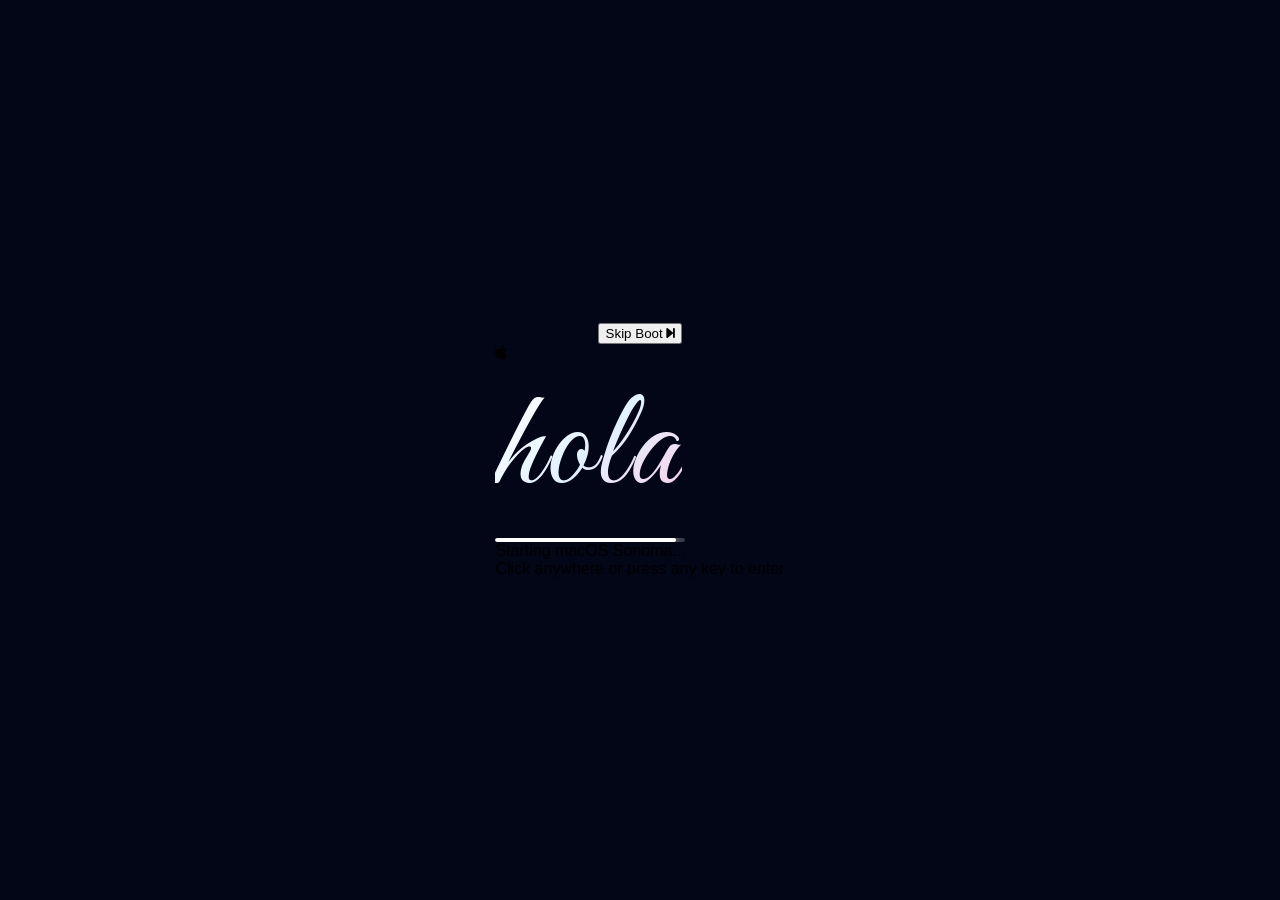
==== commit 80efd372: "Updated and added some functionality" ====
--- a/Apple_Web_Os.html
+++ b/Apple_Web_Os.html
@@ -74,7 +74,7 @@
       align-items: center;
       justify-content: center;
       background: #020617;
-      transition: opacity 1.2s cubic-bezier(0.16, 1, 0.3, 1), transform 1.2s cubic-bezier(0.16, 1, 0.3, 1), filter 1.2s ease;
+      transition: opacity 0.35s cubic-bezier(0.16, 1, 0.3, 1), transform 0.35s cubic-bezier(0.16, 1, 0.3, 1), filter 0.35s ease;
     }
 
     .boot-overlay.fade-out {
@@ -156,7 +156,7 @@
       backdrop-filter: blur(28px) saturate(160%);
       -webkit-backdrop-filter: blur(28px) saturate(160%);
       background: rgba(10, 15, 25, 0.35);
-      transition: opacity 0.8s cubic-bezier(0.16, 1, 0.3, 1), transform 0.85s cubic-bezier(0.16, 1, 0.3, 1), filter 0.8s ease;
+      transition: opacity 0.3s cubic-bezier(0.16, 1, 0.3, 1), transform 0.3s cubic-bezier(0.16, 1, 0.3, 1), filter 0.3s ease;
     }
 
     .lockscreen-overlay.unlocked {
@@ -477,13 +477,13 @@
       -webkit-backdrop-filter: blur(35px) saturate(190%);
       z-index: 10;
       transform-origin: center center;
-      transition: transform 0.32s cubic-bezier(0.16, 1, 0.3, 1),
-                  opacity 0.25s cubic-bezier(0.16, 1, 0.3, 1),
-                  top 0.35s cubic-bezier(0.16, 1, 0.3, 1),
-                  left 0.35s cubic-bezier(0.16, 1, 0.3, 1),
-                  width 0.35s cubic-bezier(0.16, 1, 0.3, 1),
-                  height 0.35s cubic-bezier(0.16, 1, 0.3, 1),
-                  border-radius 0.3s ease,
+      transition: transform 0.16s cubic-bezier(0.16, 1, 0.3, 1),
+          opacity 0.12s cubic-bezier(0.16, 1, 0.3, 1),
+          top 0.18s cubic-bezier(0.16, 1, 0.3, 1),
+          left 0.18s cubic-bezier(0.16, 1, 0.3, 1),
+          width 0.18s cubic-bezier(0.16, 1, 0.3, 1),
+          height 0.18s cubic-bezier(0.16, 1, 0.3, 1),
+          border-radius 0.16s ease,
                   box-shadow 0.2s ease;
     }
 
@@ -495,7 +495,7 @@
 
     /* Window lifecycle state classes */
     .win-opening {
-      animation: winOpenScale 0.34s cubic-bezier(0.16, 1, 0.3, 1) forwards;
+      animation: winOpenScale 0.18s cubic-bezier(0.16, 1, 0.3, 1) forwards;
     }
 
     @keyframes winOpenScale {
@@ -527,13 +527,13 @@
     /* Genie / scale minimize transition */
     .win-minimizing {
       pointer-events: none;
-      transition: transform 0.4s cubic-bezier(0.2, 0.9, 0.2, 1), opacity 0.35s ease !important;
+      transition: transform 0.2s cubic-bezier(0.2, 0.9, 0.2, 1), opacity 0.18s ease !important;
       transform: translateY(280px) scale(0.08) !important;
       opacity: 0 !important;
     }
 
     .win-unminimizing {
-      animation: winUnminimize 0.38s cubic-bezier(0.16, 1, 0.3, 1) forwards;
+      animation: winUnminimize 0.2s cubic-bezier(0.16, 1, 0.3, 1) forwards;
     }
 
     @keyframes winUnminimize {
@@ -746,7 +746,7 @@
 <!-- Center User Login Avatar & Password Box -->
 <div class="flex flex-col items-center mb-8" onclick="event.stopPropagation()">
 <div class="lock-avatar-ring mb-3.5 relative group cursor-pointer" onclick="shakeLockScreen()">
-<img alt="User Avatar" class="w-full h-full rounded-full object-cover shadow-inner" src="https://lh3.googleusercontent.com/aida-public/[base64]"/>
+<img alt="User Avatar" data-profile-photo="true" class="w-full h-full rounded-full object-cover shadow-inner" src="https://lh3.googleusercontent.com/aida-public/[base64]"/>
 <div class="absolute inset-0 rounded-full bg-black/10 group-hover:bg-transparent transition"></div>
 </div>
 <h1 class="text-white font-medium text-lg tracking-tight mb-3 drop-shadow-md">Pamarthi Avinash</h1>
@@ -876,6 +876,10 @@
 <span>New Folder</span>
 <span class="menu-shortcut">⇧⌘N</span>
 </div>
+<div class="menu-row" onclick="createBrowserFile('file')">
+<span>New File</span>
+<span class="menu-shortcut">⌘N</span>
+</div>
 <div class="menu-row">
 <span>New Smart Folder</span>
 <span class="menu-shortcut">⌥⌘N</span>
@@ -884,7 +888,7 @@
 <span>New Tab</span>
 <span class="menu-shortcut">⌘T</span>
 </div>
-<div class="menu-row">
+<div class="menu-row" onclick="chooseLocalDirectory()">
 <span>Open</span>
 <span class="menu-shortcut">⌘O</span>
 </div>
@@ -1171,14 +1175,14 @@
 <span>Display Brightness</span>
 <i class="fa-solid fa-sun text-xs"></i>
 </div>
-<input class="w-full accent-white cursor-pointer h-1.5 bg-white/20 rounded-lg" max="100" min="30" type="range" value="95"/>
+<input class="w-full accent-white cursor-pointer h-1.5 bg-white/20 rounded-lg" id="brightnessControl" max="100" min="30" oninput="setDisplayBrightness(this.value)" type="range" value="95"/>
 </div>
 <div>
 <div class="flex justify-between text-[11px] text-white/70 mb-1">
 <span>Sound Volume</span>
 <i class="fa-solid fa-volume-high text-xs"></i>
 </div>
-<input class="w-full accent-white cursor-pointer h-1.5 bg-white/20 rounded-lg" max="100" min="0" type="range" value="75"/>
+<input class="w-full accent-white cursor-pointer h-1.5 bg-white/20 rounded-lg" id="volumeControl" max="100" min="0" oninput="setPageVolume(this.value)" type="range" value="75"/>
 </div>
 </div>
 </div>
@@ -1405,7 +1409,8 @@
 <div class="win-btn win-min" onclick="minimizeWindow('systemAppWindow')"><i class="fa-solid fa-minus opacity-0 hover:opacity-100 text-[7px]"></i></div>
 <div class="win-btn win-max" onclick="maximizeWindow('systemAppWindow')"><i class="fa-solid fa-expand opacity-0 hover:opacity-100 text-[6px]"></i></div>
 </div>
-<div class="win-title" id="systemAppTitle">Application</div>
+<div class="win-title !justify-start pl-40" id="systemAppTitle">Application</div>
+<div class="absolute right-3 top-1 flex items-center gap-1" id="systemAppTabs"></div>
 </div>
 <div class="h-[calc(100%-38px)] overflow-y-auto bg-slate-900/95 text-white p-5" id="systemAppContent"></div>
 </div>
@@ -1571,7 +1576,7 @@
           clearInterval(bootInterval);
           if (elBar) elBar.style.width = '100%';
           if (elStatus) elStatus.innerHTML = `<span class="inline-block w-1.5 h-1.5 rounded-full bg-emerald-400"></span> Ready`;
-          setTimeout(completeBootSequence, 650);
+          setTimeout(completeBootSequence, 180);
         } else {
           if (elBar) elBar.style.width = bootProgress + '%';
         }
@@ -1605,7 +1610,7 @@
           bootEl.style.display = 'none';
           bootEl.style.transitionDuration = '';
           focusLockInput();
-        }, skipAnimation ? 220 : 1100);
+        }, skipAnimation ? 100 : 320);
       }
     }
 
@@ -1662,6 +1667,12 @@
     function attemptUnlock() {
       const lockOverlay = document.getElementById('lockScreen');
       const input = document.getElementById('lockPasswordInput');
+
+      if (!input || input.value !== 'avi') {
+        shakeLockScreen();
+        if (input) input.value = '';
+        return;
+      }
 
       // Authentic unlock animation: smooth zoom & dissolve into desktop
       if (lockOverlay) {
@@ -1673,9 +1684,9 @@
           const term = document.getElementById('terminalWindow');
           if (term && !term.classList.contains('hidden')) {
             term.classList.add('win-opening');
-            setTimeout(() => term.classList.remove('win-opening'), 350);
+            setTimeout(() => term.classList.remove('win-opening'), 160);
           }
-        }, 800);
+        }, 300);
       }
     }
 
@@ -1690,7 +1701,7 @@
       const input = document.getElementById('lockPasswordInput');
       if (input) {
         input.value = '';
-        setTimeout(() => input.focus(), 300);
+        setTimeout(() => input.focus(), 80);
       }
     }
 
@@ -1716,7 +1727,14 @@
 
     function shutdownMac() {
       if (confirm("Are you sure you want to shut down macOS Sonoma?")) {
-        rebootSequence();
+        const bootEl = document.getElementById('bootScreen');
+        const lockOverlay = document.getElementById('lockScreen');
+        if (lockOverlay) lockOverlay.style.display = 'none';
+        if (bootEl) {
+          bootEl.style.display = 'flex';
+          bootEl.classList.remove('fade-out');
+          bootEl.innerHTML = '<div class="relative z-10 text-white/80 text-sm font-mono">System shut down. Reload this page to start macOS.</div>';
+        }
       }
     }
 
@@ -1761,7 +1779,7 @@
           const dot = document.getElementById('finderDockDot');
           if (dot) dot.style.opacity = '0.3';
         }
-      }, 200);
+      }, 120);
     }
 
     function minimizeWindow(id) {
@@ -1774,7 +1792,7 @@
         win.classList.add('hidden');
         win.classList.remove('win-minimizing');
         win.dataset.minimized = "true";
-      }, 380);
+      }, 180);
     }
 
     function unminimizeWindow(id) {
@@ -1788,7 +1806,7 @@
 
       setTimeout(() => {
         win.classList.remove('win-unminimizing');
-      }, 380);
+      }, 180);
     }
 
     function handleDockClick(appType, windowId, event) {
@@ -1822,7 +1840,7 @@
 
       setTimeout(() => {
         win.classList.remove('win-opening');
-      }, 350);
+      }, 160);
 
       if (id === 'finderExplorerWindow') {
         const dot = document.getElementById('finderDockDot');
@@ -1836,6 +1854,10 @@
       const win = document.getElementById(id);
       if (!win) return;
       bringToFront(id);
+
+      if (id === 'systemAppWindow' && !document.fullscreenElement && win.requestFullscreen) {
+        win.requestFullscreen().catch(() => {});
+      }
 
       if (!windowMaxStates[id]) {
         // Save initial geometry
@@ -1862,6 +1884,20 @@
       }
     }
 
+    document.addEventListener('fullscreenchange', () => {
+      const win = document.getElementById('systemAppWindow');
+      renderSystemAppTabs();
+      if (!document.fullscreenElement && win && windowMaxStates.systemAppWindow) {
+        const state = windowMaxStates.systemAppWindow;
+        win.style.top = state.top;
+        win.style.left = state.left;
+        win.style.width = state.width;
+        win.style.height = state.height;
+        win.style.borderRadius = state.borderRadius;
+        delete windowMaxStates.systemAppWindow;
+      }
+    });
+
     function minimizeActiveWindow() {
       const active = document.querySelector('.mac-window.active-window:not(.hidden)');
       if (active) minimizeWindow(active.id);
@@ -1938,7 +1974,7 @@
       el.classList.add('bouncing');
       setTimeout(() => {
         el.classList.remove('bouncing');
-      }, 1200);
+      }, 500);
     }
 
     function openSafariDemo(el) {
@@ -1951,6 +1987,287 @@
         hist.appendChild(item);
       }
     }
+
+    const appWindowTemplates = {
+      launchpad: ['Launchpad', '<div class="grid grid-cols-4 gap-4 text-center text-xs"><button class="p-4 rounded-xl bg-white/10 hover:bg-white/20" onclick="openFinderWindow()"><i class="fa-solid fa-folder-open text-2xl mb-2"></i><br>Finder</button><button class="p-4 rounded-xl bg-white/10 hover:bg-white/20" onclick="toggleApp(\'terminalWindow\')"><i class="fa-solid fa-terminal text-2xl mb-2"></i><br>Terminal</button><button class="p-4 rounded-xl bg-white/10 hover:bg-white/20" onclick="openRealApp(\'portfolio\')"><i class="fa-solid fa-id-card text-2xl mb-2"></i><br>Portfolio</button><button class="p-4 rounded-xl bg-white/10 hover:bg-white/20" onclick="openRealApp(\'contact\')"><i class="fa-solid fa-address-book text-2xl mb-2"></i><br>Contact</button><button class="p-4 rounded-xl bg-white/10 hover:bg-white/20" onclick="openRealApp(\'settings\')"><i class="fa-solid fa-gear text-2xl mb-2"></i><br>Settings</button><button class="p-4 rounded-xl bg-white/10 hover:bg-white/20" onclick="openRealApp(\'calendar\')"><i class="fa-solid fa-calendar text-2xl mb-2"></i><br>Calendar</button></div>'],
+      portfolio: ['Portfolio', '<div class="space-y-5"><div><p class="text-cyan-300 text-xs uppercase tracking-[0.25em]">Pamarthi Avinash</p><h1 class="text-3xl font-semibold mt-2">Fullstack Engineer · AI Enthusiast</h1><p class="text-white/65 mt-2 max-w-xl">I build responsive, thoughtful interfaces and practical products with modern web technologies.</p></div><div class="grid grid-cols-2 gap-3"><div class="p-4 rounded-xl bg-white/10"><h2 class="font-semibold">Projects</h2><p class="text-white/60 text-sm mt-1">Interactive Apple Web OS, portfolio systems, and AI-powered products.</p></div><div class="p-4 rounded-xl bg-white/10"><h2 class="font-semibold">Stack</h2><p class="text-white/60 text-sm mt-1">React, Next.js, TypeScript, TailwindCSS, Node.js, Python, GraphQL.</p></div></div><button class="px-4 py-2 rounded-lg bg-blue-500 hover:bg-blue-400" onclick="openRealApp(\'contact\')">View Contact & Socials</button></div>'],
+      contact: ['Contact & Socials', '<div class="space-y-4"><h1 class="text-2xl font-semibold">Let’s build something useful.</h1><a class="flex items-center gap-3 p-3 rounded-lg bg-white/10 hover:bg-white/20" href="mailto:avinashcreates@gmail.com"><i class="fa-solid fa-envelope text-red-300 w-5"></i><span>Email: avinashcreates@gmail.com</span></a><div class="grid grid-cols-2 gap-3"><a class="p-4 rounded-xl bg-white/10 hover:bg-white/20" href="https://github.com/avinashcreates" target="_blank" rel="noreferrer"><i class="fa-brands fa-github text-2xl"></i><span class="block mt-2 text-sm">GitHub</span></a><a class="p-4 rounded-xl bg-white/10 hover:bg-white/20" href="https://www.linkedin.com/in/avinashpamarthi" target="_blank" rel="noreferrer"><i class="fa-brands fa-linkedin text-2xl text-sky-300"></i><span class="block mt-2 text-sm">LinkedIn</span></a><a class="p-4 rounded-xl bg-white/10 hover:bg-white/20" href="https://www.instagram.com/avinashcreates" target="_blank" rel="noreferrer"><i class="fa-brands fa-instagram text-2xl text-pink-300"></i><span class="block mt-2 text-sm">Instagram</span></a><a class="p-4 rounded-xl bg-white/10 hover:bg-white/20" href="https://leetcode.com/avinashcreates" target="_blank" rel="noreferrer"><i class="fa-solid fa-code text-2xl text-amber-300"></i><span class="block mt-2 text-sm">LeetCode</span></a></div></div>'],
+      calendar: ['Calendar', '<div class="flex flex-col h-full"><div class="flex items-center justify-between mb-4"><button class="px-3 py-1 rounded bg-white/10 hover:bg-white/20" onclick="changeCalendarMonth(-1)"><i class="fa-solid fa-chevron-left"></i></button><h2 class="text-lg" id="calendarMonthTitle"></h2><button class="px-3 py-1 rounded bg-white/10 hover:bg-white/20" onclick="changeCalendarMonth(1)"><i class="fa-solid fa-chevron-right"></i></button></div><div class="grid grid-cols-7 gap-1 text-center text-xs text-white/50 mb-1"><span>Sun</span><span>Mon</span><span>Tue</span><span>Wed</span><span>Thu</span><span>Fri</span><span>Sat</span></div><div class="grid grid-cols-7 gap-1 flex-1" id="calendarGrid"></div><button class="mt-4 self-end px-3 py-1.5 rounded bg-blue-500 hover:bg-blue-400 text-sm" onclick="addCalendarEvent()"><i class="fa-solid fa-plus mr-1"></i>Add Event</button></div>'],
+      music: ['Music', '<div class="text-center"><i class="fa-solid fa-music text-6xl text-pink-400"></i><h2 class="text-xl mt-4">Browser Music Player</h2><p class="text-white/60 text-sm mt-2">Choose a local audio file to play it here.</p><input class="mt-5 text-xs" type="file" accept="audio/*" onchange="playLocalAudio(this)"><audio class="w-full mt-5" id="localAudio" controls></audio></div>'],
+      settings: ['System Settings', '<div class="space-y-4"><section class="p-4 rounded-xl bg-white/10 border border-white/10"><div class="flex items-center gap-4"><img class="w-16 h-16 rounded-full object-cover border-2 border-white/30 shadow-lg" src="https://lh3.googleusercontent.com/aida-public/[base64]" alt="Pamarthi Avinash profile photo"><div><h2 class="text-xl font-semibold">Pamarthi Avinash</h2><p class="text-cyan-300 text-sm">Fullstack Engineer · AI Enthusiast</p><p class="text-white/55 text-xs mt-1">Vijayawada, India</p></div></div><div class="grid grid-cols-2 gap-2 mt-4 text-xs"><div class="p-2 rounded-lg bg-black/15"><span class="text-white/45 block">Email</span><span>avinashcreates@gmail.com</span></div><div class="p-2 rounded-lg bg-black/15"><span class="text-white/45 block">Focus</span><span>Web & AI products</span></div></div></section><div class="grid grid-cols-2 gap-3"><button class="p-3 rounded-lg bg-white/10 hover:bg-white/20 text-left" onclick="openRealApp(\'portfolio\')"><i class="fa-solid fa-id-card mr-2 text-cyan-300"></i>Portfolio</button><button class="p-3 rounded-lg bg-white/10 hover:bg-white/20 text-left" onclick="openRealApp(\'contact\')"><i class="fa-solid fa-address-book mr-2 text-pink-300"></i>Contact</button></div><div class="grid grid-cols-2 gap-3"><button class="p-3 rounded-lg bg-white/10 hover:bg-white/20 text-left" onclick="toggleWallpaperHue()"><i class="fa-solid fa-palette mr-2"></i>Change wallpaper</button><button class="p-3 rounded-lg bg-white/10 hover:bg-white/20 text-left" onclick="requestNotifications()"><i class="fa-solid fa-bell mr-2"></i>Notifications</button></div><div class="p-3 rounded-lg bg-white/10 text-sm text-white/70"><i class="fa-solid fa-circle-check text-emerald-300 mr-2"></i>Profile and desktop settings are saved in this browser.</div></div>'],
+      trash: ['Trash', '<div class="text-center text-white/70"><i class="fa-solid fa-trash-can text-5xl mb-4"></i><p id="trashStatus">Trash is empty.</p><button class="mt-5 px-4 py-2 rounded-lg bg-red-500/70 hover:bg-red-500" onclick="clearBrowserTrash()">Empty Trash</button></div>']
+    };
+    const systemAppTabOrder = [];
+    let activeSystemAppTab = '';
+
+    function renderSystemAppTabs() {
+      const tabs = document.getElementById('systemAppTabs');
+      if (!tabs) return;
+      tabs.style.display = document.fullscreenElement ? 'flex' : 'none';
+      tabs.innerHTML = systemAppTabOrder.map(app => `<button class="px-2 py-1 rounded text-[10px] ${app === activeSystemAppTab ? 'bg-white/20 text-white' : 'text-white/50 hover:text-white'}" onclick="openRealApp('${app}')">${app[0].toUpperCase() + app.slice(1)}</button>`).join('');
+    }
+
+    function openRealApp(app, dockItem) {
+      if (dockItem) bounceDockItem(dockItem);
+      if (app === 'safari') {
+        openSafariInWindow();
+        return;
+      }
+      if (app === 'maps') {
+        if (navigator.geolocation) {
+          navigator.geolocation.getCurrentPosition(position => {
+            const { latitude, longitude } = position.coords;
+            window.open(`https://www.google.com/maps/@${latitude},${longitude},15z`, '_blank', 'noopener,noreferrer');
+          }, () => window.open('https://www.google.com/maps', '_blank', 'noopener,noreferrer'));
+        } else window.open('https://www.google.com/maps', '_blank', 'noopener,noreferrer');
+        return;
+      }
+      const template = appWindowTemplates[app];
+      if (!template) return;
+      if (!systemAppTabOrder.includes(app)) systemAppTabOrder.push(app);
+      activeSystemAppTab = app;
+      renderSystemAppTabs();
+      const title = document.getElementById('systemAppTitle');
+      const content = document.getElementById('systemAppContent');
+      if (title) title.textContent = template[0];
+      if (content) content.innerHTML = template[1];
+      if (app === 'settings') ensureProfilePhotoControl(content);
+      openAppWithLifecycle('systemAppWindow');
+      renderSystemAppTabs();
+      if (app === 'calendar') renderCalendar();
+      if (app === 'trash') updateTrashStatus();
+    }
+
+    function ensureProfilePhotoControl(content) {
+      const profilePhoto = content.querySelector('img[alt="Pamarthi Avinash profile photo"]');
+      if (!profilePhoto || content.querySelector('#profilePhotoPicker')) return;
+      profilePhoto.dataset.profilePhoto = 'true';
+      const control = document.createElement('label');
+      control.id = 'profilePhotoPicker';
+      control.className = 'mt-3 inline-flex items-center gap-2 px-3 py-1.5 rounded-lg bg-blue-500/80 hover:bg-blue-400 cursor-pointer text-xs';
+      control.innerHTML = '<i class="fa-solid fa-camera"></i> Change profile photo<input class="hidden" type="file" accept="image/*">';
+      control.querySelector('input').addEventListener('change', event => changeProfilePhoto(event.target));
+      profilePhoto.closest('section').appendChild(control);
+      applySavedProfilePhoto();
+    }
+
+    function changeProfilePhoto(input) {
+      const file = input.files && input.files[0];
+      if (!file || !file.type.startsWith('image/')) return;
+      const reader = new FileReader();
+      reader.onload = () => {
+        localStorage.setItem('appleWebProfilePhoto', reader.result);
+        applySavedProfilePhoto();
+      };
+      reader.readAsDataURL(file);
+    }
+
+    function applySavedProfilePhoto() {
+      const savedPhoto = localStorage.getItem('appleWebProfilePhoto');
+      if (!savedPhoto) return;
+      document.querySelectorAll('[data-profile-photo="true"]').forEach(image => { image.src = savedPhoto; });
+    }
+
+    function updateRealCalendar() {
+      const now = new Date();
+      const day = document.getElementById('realCalendarDay');
+      const date = document.getElementById('realCalendarDate');
+      if (day) day.textContent = now.getDate();
+      if (date) date.textContent = now.toLocaleDateString(undefined, { weekday: 'long', month: 'long', year: 'numeric' });
+    }
+
+    let calendarMonth = new Date(new Date().getFullYear(), new Date().getMonth(), 1);
+
+    function renderCalendar() {
+      const title = document.getElementById('calendarMonthTitle');
+      const grid = document.getElementById('calendarGrid');
+      if (!title || !grid) return;
+      const year = calendarMonth.getFullYear();
+      const month = calendarMonth.getMonth();
+      title.textContent = calendarMonth.toLocaleDateString(undefined, { month: 'long', year: 'numeric' });
+      const firstDay = new Date(year, month, 1).getDay();
+      const daysInMonth = new Date(year, month + 1, 0).getDate();
+      const today = new Date();
+      const events = JSON.parse(localStorage.getItem('appleWebCalendarEvents') || '{}');
+      grid.innerHTML = '';
+      for (let i = 0; i < firstDay; i++) grid.insertAdjacentHTML('beforeend', '<span></span>');
+      for (let day = 1; day <= daysInMonth; day++) {
+        const key = `${year}-${month + 1}-${day}`;
+        const isToday = today.getFullYear() === year && today.getMonth() === month && today.getDate() === day;
+        const event = events[key];
+        grid.insertAdjacentHTML('beforeend', `<button class="min-h-10 rounded-lg ${isToday ? 'bg-blue-500 text-white' : 'bg-white/5 hover:bg-white/15'} text-sm relative" onclick="addCalendarEvent(${day})">${day}${event ? '<span class="absolute bottom-1 left-1/2 -translate-x-1/2 w-1.5 h-1.5 rounded-full bg-amber-300"></span>' : ''}</button>`);
+      }
+    }
+
+    function changeCalendarMonth(offset) {
+      calendarMonth = new Date(calendarMonth.getFullYear(), calendarMonth.getMonth() + offset, 1);
+      renderCalendar();
+    }
+
+    function addCalendarEvent(day = new Date().getDate()) {
+      const eventName = prompt('Event name:');
+      if (!eventName) return;
+      const key = `${calendarMonth.getFullYear()}-${calendarMonth.getMonth() + 1}-${day}`;
+      const events = JSON.parse(localStorage.getItem('appleWebCalendarEvents') || '{}');
+      events[key] = eventName;
+      localStorage.setItem('appleWebCalendarEvents', JSON.stringify(events));
+      renderCalendar();
+    }
+
+    function playLocalAudio(input) {
+      const audio = document.getElementById('localAudio');
+      if (audio && input.files[0]) {
+        audio.src = URL.createObjectURL(input.files[0]);
+        audio.volume = Number(localStorage.getItem('appleWebVolume') || 0.75);
+      }
+    }
+
+    function setDisplayBrightness(value) {
+      const brightness = Math.max(0.3, Number(value) / 100);
+      document.body.style.filter = `brightness(${brightness})`;
+      localStorage.setItem('appleWebBrightness', value);
+    }
+
+    function setPageVolume(value) {
+      const volume = Math.max(0, Math.min(1, Number(value) / 100));
+      document.querySelectorAll('audio, video').forEach(media => { media.volume = volume; });
+      localStorage.setItem('appleWebVolume', volume.toString());
+    }
+
+    function openSafariInWindow() {
+      const title = document.getElementById('systemAppTitle');
+      const content = document.getElementById('systemAppContent');
+      if (title) title.textContent = 'Safari';
+      if (!systemAppTabOrder.includes('safari')) systemAppTabOrder.push('safari');
+      activeSystemAppTab = 'safari';
+      renderSystemAppTabs();
+      if (content) content.innerHTML = `<div class="flex flex-col h-full gap-3">
+        <div class="flex items-center gap-2">
+          <button class="px-2 py-1 rounded bg-white/10 hover:bg-white/20" onclick="navigateSafari(-1)"><i class="fa-solid fa-chevron-left"></i></button>
+          <button class="px-2 py-1 rounded bg-white/10 hover:bg-white/20" onclick="navigateSafari(1)"><i class="fa-solid fa-chevron-right"></i></button>
+          <form class="flex-1 flex gap-2" onsubmit="navigateSafariTo(event)">
+            <input id="safariAddress" class="flex-1 bg-black/30 border border-white/15 rounded px-3 py-1 text-sm text-white" value="https://www.apple.com" aria-label="Safari address">
+            <button class="px-3 rounded bg-blue-500 hover:bg-blue-400 text-white" type="submit"><i class="fa-solid fa-arrow-right"></i></button>
+          </form>
+          <button class="px-2 py-1 rounded bg-white/10 hover:bg-white/20" onclick="window.open(document.getElementById('safariAddress').value, '_blank', 'noopener,noreferrer')" title="Open externally"><i class="fa-solid fa-arrow-up-right-from-square"></i></button>
+        </div>
+        <div class="flex-1 rounded-lg overflow-hidden bg-white"><iframe id="safariFrame" class="w-full h-full border-0" title="Safari browser content" srcdoc="<main style='font:16px system-ui;padding:48px;color:#1f2937;text-align:center'><h1>Safari</h1><p>Enter a web address above.</p></main>"></iframe></div>
+      </div>`;
+      openAppWithLifecycle('systemAppWindow');
+    }
+
+    function navigateSafariTo(event) {
+      event.preventDefault();
+      const address = document.getElementById('safariAddress');
+      const frame = document.getElementById('safariFrame');
+      if (!address || !frame) return;
+      let url = address.value.trim();
+      if (!url.startsWith('http://') && !url.startsWith('https://')) url = `https://${url}`;
+      address.value = url;
+      frame.srcdoc = `<main style="font:16px system-ui;padding:48px;color:#1f2937;text-align:center"><h1>Safari</h1><p>This page cannot be embedded by the destination website.</p><p><a href="${url}" target="_blank" rel="noreferrer">Open ${url} in a browser tab</a></p></main>`;
+    }
+
+    function navigateSafari(direction) {
+      const frame = document.getElementById('safariFrame');
+      if (!frame || !frame.contentWindow) return;
+      direction < 0 ? frame.contentWindow.history.back() : frame.contentWindow.history.forward();
+    }
+
+    function requestNotifications() {
+      if ('Notification' in window) Notification.requestPermission();
+    }
+
+    function updateTrashStatus() {
+      const status = document.getElementById('trashStatus');
+      if (status) status.textContent = JSON.parse(localStorage.getItem('appleWebTrash') || '[]').length + ' item(s) in browser trash.';
+    }
+
+    function clearBrowserTrash() {
+      localStorage.removeItem('appleWebTrash');
+      updateTrashStatus();
+    }
+
+    async function createBrowserFile(kind = 'file') {
+      const name = prompt(`Name the new ${kind}:`, kind === 'folder' ? 'New Folder' : 'New File.txt');
+      if (!name) return;
+      if (kind === 'folder' && window.showDirectoryPicker) {
+        try {
+          const directory = await window.showDirectoryPicker({ mode: 'readwrite' });
+          await directory.getDirectoryHandle(name, { create: true });
+          alert(`Created folder ${name}`);
+          return;
+        } catch (error) {
+          if (error.name === 'AbortError') return;
+        }
+      }
+      if (window.showSaveFilePicker && kind !== 'folder') {
+        const handle = await window.showSaveFilePicker({ suggestedName: name });
+        const writable = await handle.createWritable();
+        await writable.write('Created from Apple Web OS.');
+        await writable.close();
+        alert(`Created ${name}`);
+        return;
+      }
+      const blob = new Blob([kind === 'folder' ? `Browser folder placeholder: ${name}` : 'Created from Apple Web OS.'], { type: 'text/plain' });
+      const link = document.createElement('a');
+      link.href = URL.createObjectURL(blob);
+      link.download = kind === 'folder' ? `${name}.folder.txt` : name;
+      link.click();
+      URL.revokeObjectURL(link.href);
+    }
+
+    async function chooseLocalDirectory() {
+      try {
+        if (window.showDirectoryPicker) {
+          const directory = await window.showDirectoryPicker({ mode: 'readwrite' });
+          const files = [];
+          for await (const [name, handle] of directory.entries()) {
+            if (handle.kind === 'file') {
+              const file = await handle.getFile();
+              files.push({ id: `local-${name}`, name, icon: 'fa-file', color: 'text-slate-300', size: formatFileSize(file.size), modified: new Date(file.lastModified).toLocaleString() });
+            } else {
+              files.push({ id: `local-${name}`, name, icon: 'fa-folder', color: 'text-sky-400', size: 'Folder', modified: 'Local directory' });
+            }
+          }
+          FINDER_CATEGORIES.desktop = files;
+          currentCategory = 'desktop';
+          openFinderWindow();
+          renderFinderFiles();
+          return;
+        }
+      } catch (error) {
+        if (error.name === 'AbortError') return;
+      }
+      const input = document.createElement('input');
+      input.type = 'file';
+      input.webkitdirectory = true;
+      input.multiple = true;
+      input.onchange = () => {
+        FINDER_CATEGORIES.desktop = Array.from(input.files).map(file => ({ id: `local-${file.name}`, name: file.name, icon: 'fa-file', color: 'text-slate-300', size: formatFileSize(file.size), modified: new Date(file.lastModified).toLocaleString() }));
+        openFinderWindow();
+        renderFinderFiles();
+      };
+      input.click();
+    }
+
+    function formatFileSize(bytes) {
+      if (bytes < 1024) return `${bytes} B`;
+      if (bytes < 1024 * 1024) return `${(bytes / 1024).toFixed(1)} KB`;
+      return `${(bytes / (1024 * 1024)).toFixed(1)} MB`;
+    }
+
+    function updateBrowserNetworkStatus() {
+      const connection = navigator.connection || navigator.mozConnection || navigator.webkitConnection;
+      const online = navigator.onLine;
+      const detail = connection ? `${connection.effectiveType || 'unknown'}${connection.downlink ? ` · ${connection.downlink} Mbps` : ''}` : 'Browser network API';
+      const network = document.querySelector('#wifiNetworkContent .text-\\[10px\\]');
+      if (network) network.textContent = `${online ? 'Online' : 'Offline'} · ${detail}`;
+    }
+
+    window.addEventListener('online', updateBrowserNetworkStatus);
+    window.addEventListener('offline', updateBrowserNetworkStatus);
+    if (navigator.connection) navigator.connection.addEventListener('change', updateBrowserNetworkStatus);
+    updateBrowserNetworkStatus();
 
     // =========================================================================
     // TOP MENU BAR & DROPDOWN MANAGEMENT
@@ -2141,7 +2458,7 @@
       } else if (action === 'finder') {
         openFinderWindow();
       } else if (action === 'safari') {
-        openSafariDemo(document.querySelector('[data-app="safari"]'));
+        openRealApp('safari', document.querySelector('[data-app="safari"]'));
       } else if (action === 'theme') {
         toggleWallpaperHue();
       } else if (action === 'lock') {
@@ -2359,6 +2676,7 @@
     dragElement(document.getElementById("terminalWindow"), document.getElementById("terminalHeader"));
     dragElement(document.getElementById("finderExplorerWindow"), document.getElementById("finderHeader"));
     dragElement(document.getElementById("finderWindow"), document.getElementById("finderAboutHeader"));
+    dragElement(document.getElementById("systemAppWindow"), document.getElementById("systemAppHeader"));
 
     function dragElement(elmnt, headerEl) {
       if (!elmnt) return;
@@ -2394,6 +2712,28 @@
       }
     }
 
+    let altTabIndex = 0;
+    function cycleWindows() {
+      const windows = Array.from(document.querySelectorAll('.mac-window:not(.hidden)'));
+      if (!windows.length) return;
+      altTabIndex = (altTabIndex + 1) % windows.length;
+      bringToFront(windows[altTabIndex].id);
+    }
+
+    window.addEventListener('keydown', event => {
+      if (isScreenLocked) return;
+      if (event.altKey && event.key === 'Tab') {
+        event.preventDefault();
+        cycleWindows();
+      }
+      if (event.ctrlKey && event.key === 'Tab' && document.fullscreenElement && systemAppTabOrder.length) {
+        event.preventDefault();
+        const index = systemAppTabOrder.indexOf(activeSystemAppTab);
+        const next = systemAppTabOrder[(index + 1) % systemAppTabOrder.length];
+        openRealApp(next);
+      }
+    });
+
     // Terminal Commands
     const termInput = document.getElementById('terminalInput');
     const commandHistory = document.getElementById('commandHistory');
@@ -2401,20 +2741,59 @@
 
     const COMMANDS = {
       help: `Available commands:
-  • <span class="text-yellow-400">whoami</span>        Display user profile & status
-  • <span class="text-pink-400">skills</span>        List technical tech stack
-  • <span class="text-cyan-400">finder</span>        Open macOS Finder Explorer window
-  • <span class="text-blue-400">wifi</span>          Display current network parameters
-  • <span class="text-emerald-400">theme</span>         Toggle background color vibes
-  • <span class="text-indigo-400">lock</span>          Lock macOS screen
-  • <span class="text-amber-300">neofetch</span>      macOS Sonoma system summary
-  • <span class="text-red-400">clear</span>         Clear terminal output`,
-      whoami: `Avinash Pamarthi (@avinashcreates)
-Fullstack Engineer · AI Enthusiast · Innovator
-Location: Vijayawada, IN · Building responsive next-gen interfaces`,
+      • <span class="text-yellow-400">help</span>        Show this command list
+      • <span class="text-cyan-400">description</span> Show portfolio summary
+      • <span class="text-red-400">clear</span>       Clear terminal output
+      • <span class="text-pink-400">aboutme</span>     About Pamarthi Avinash
+      • <span class="text-amber-300">fontcolor</span>   Change terminal text color
+      • <span class="text-emerald-400">background</span> Change desktop wallpaper mood
+      • <span class="text-blue-400">echo</span>        Print a message
+      • <span class="text-red-300">gmail</span>       Open contact email
+      • <span class="text-sky-400">projects</span>    Show selected projects
+      • <span class="text-purple-400">socials</span>     Show social links
+      • <span class="text-green-400">portfolio</span>   Open portfolio window
+      • <span class="text-white">exit</span>        Minimize Terminal`,
+      description: `Pamarthi Avinash is a Fullstack Engineer and AI Enthusiast building responsive, thoughtful interfaces and practical products.`,
+      aboutme: `Pamarthi Avinash
+    Fullstack Engineer · AI Enthusiast · Innovator
+    Building next-generation interfaces with React, TypeScript, Node.js and Python.`,
+      whoami: `Pamarthi Avinash (@avinashcreates)
+    Fullstack Engineer · AI Enthusiast · Innovator
+    Location: Vijayawada, IN · Building responsive next-gen interfaces`,
       skills: `Frontend : React, Next.js, TypeScript, TailwindCSS, Three.js
 Backend  : Node.js, Python, GraphQL, Express, Django
 DevOps   : Docker, AWS, GitHub Actions, Vercel`,
+      fontcolor: () => {
+        const colors = ['#38bdf8', '#f9a8d4', '#86efac', '#fde68a', '#c4b5fd'];
+        const next = colors[Math.floor(Math.random() * colors.length)];
+        document.getElementById('termOutput').style.color = next;
+        return `Terminal font color changed to ${next}`;
+      },
+      background: () => {
+        toggleWallpaperHue();
+        return 'Desktop background mood changed.';
+      },
+      echo: (message = '') => escapeHtml(message || 'Usage: echo your message'),
+      gmail: () => {
+        window.location.href = 'mailto:avinashcreates@gmail.com';
+        return 'Opening avinashcreates@gmail.com';
+      },
+      projects: `Selected projects:
+• Apple Web OS portfolio desktop
+• Responsive fullstack interfaces
+• AI-powered product experiments`,
+      socials: `GitHub: https://github.com/avinashcreates
+LinkedIn: https://www.linkedin.com/in/avinashpamarthi
+Instagram: https://www.instagram.com/avinashcreates
+LeetCode: https://leetcode.com/avinashcreates`,
+      portfolio: () => {
+        openRealApp('portfolio');
+        return 'Opening portfolio...';
+      },
+      exit: () => {
+        minimizeWindow('terminalWindow');
+        return 'Terminal minimized.';
+      },
       wifi: `Current Wi-Fi SSID: Apple_Park_5G_Campus
 Signal Strength: -48 dBm (Excellent)
 Channel: 36 (5 GHz, 80 MHz)
@@ -2452,7 +2831,9 @@
         cmdLine.innerHTML = `<span class="text-emerald-400 font-bold">➜</span> <span class="text-cyan-400 font-medium">~</span> <span class="text-white">${escapeHtml(val)}</span>`;
         commandHistory.appendChild(cmdLine);
 
-        const lower = val.toLowerCase();
+        const parts = val.split(/\s+/);
+        const lower = parts[0].toLowerCase();
+        const commandArgs = parts.slice(1).join(' ');
 
         if (lower === 'clear') {
           commandHistory.innerHTML = '';
@@ -2463,7 +2844,7 @@
         outLine.className = 'text-gray-300 text-[12.5px] whitespace-pre-wrap mt-1';
 
         if (COMMANDS[lower]) {
-          const res = typeof COMMANDS[lower] === 'function' ? COMMANDS[lower]() : COMMANDS[lower];
+          const res = typeof COMMANDS[lower] === 'function' ? COMMANDS[lower](commandArgs) : COMMANDS[lower];
           outLine.innerHTML = res;
         } else if (lower === 'theme') {
           toggleWallpaperHue();
@@ -2483,5 +2864,18 @@
 
     // Initialize default Finder file view
     renderFinderFiles();
+    applySavedProfilePhoto();
+    const savedBrightness = localStorage.getItem('appleWebBrightness');
+    const savedVolume = localStorage.getItem('appleWebVolume');
+    if (savedBrightness) {
+      const brightnessControl = document.getElementById('brightnessControl');
+      if (brightnessControl) brightnessControl.value = savedBrightness;
+      setDisplayBrightness(savedBrightness);
+    }
+    if (savedVolume) {
+      const volumeControl = document.getElementById('volumeControl');
+      if (volumeControl) volumeControl.value = Number(savedVolume) * 100;
+      setPageVolume(Number(savedVolume) * 100);
+    }
   </script>
 </body></html>
